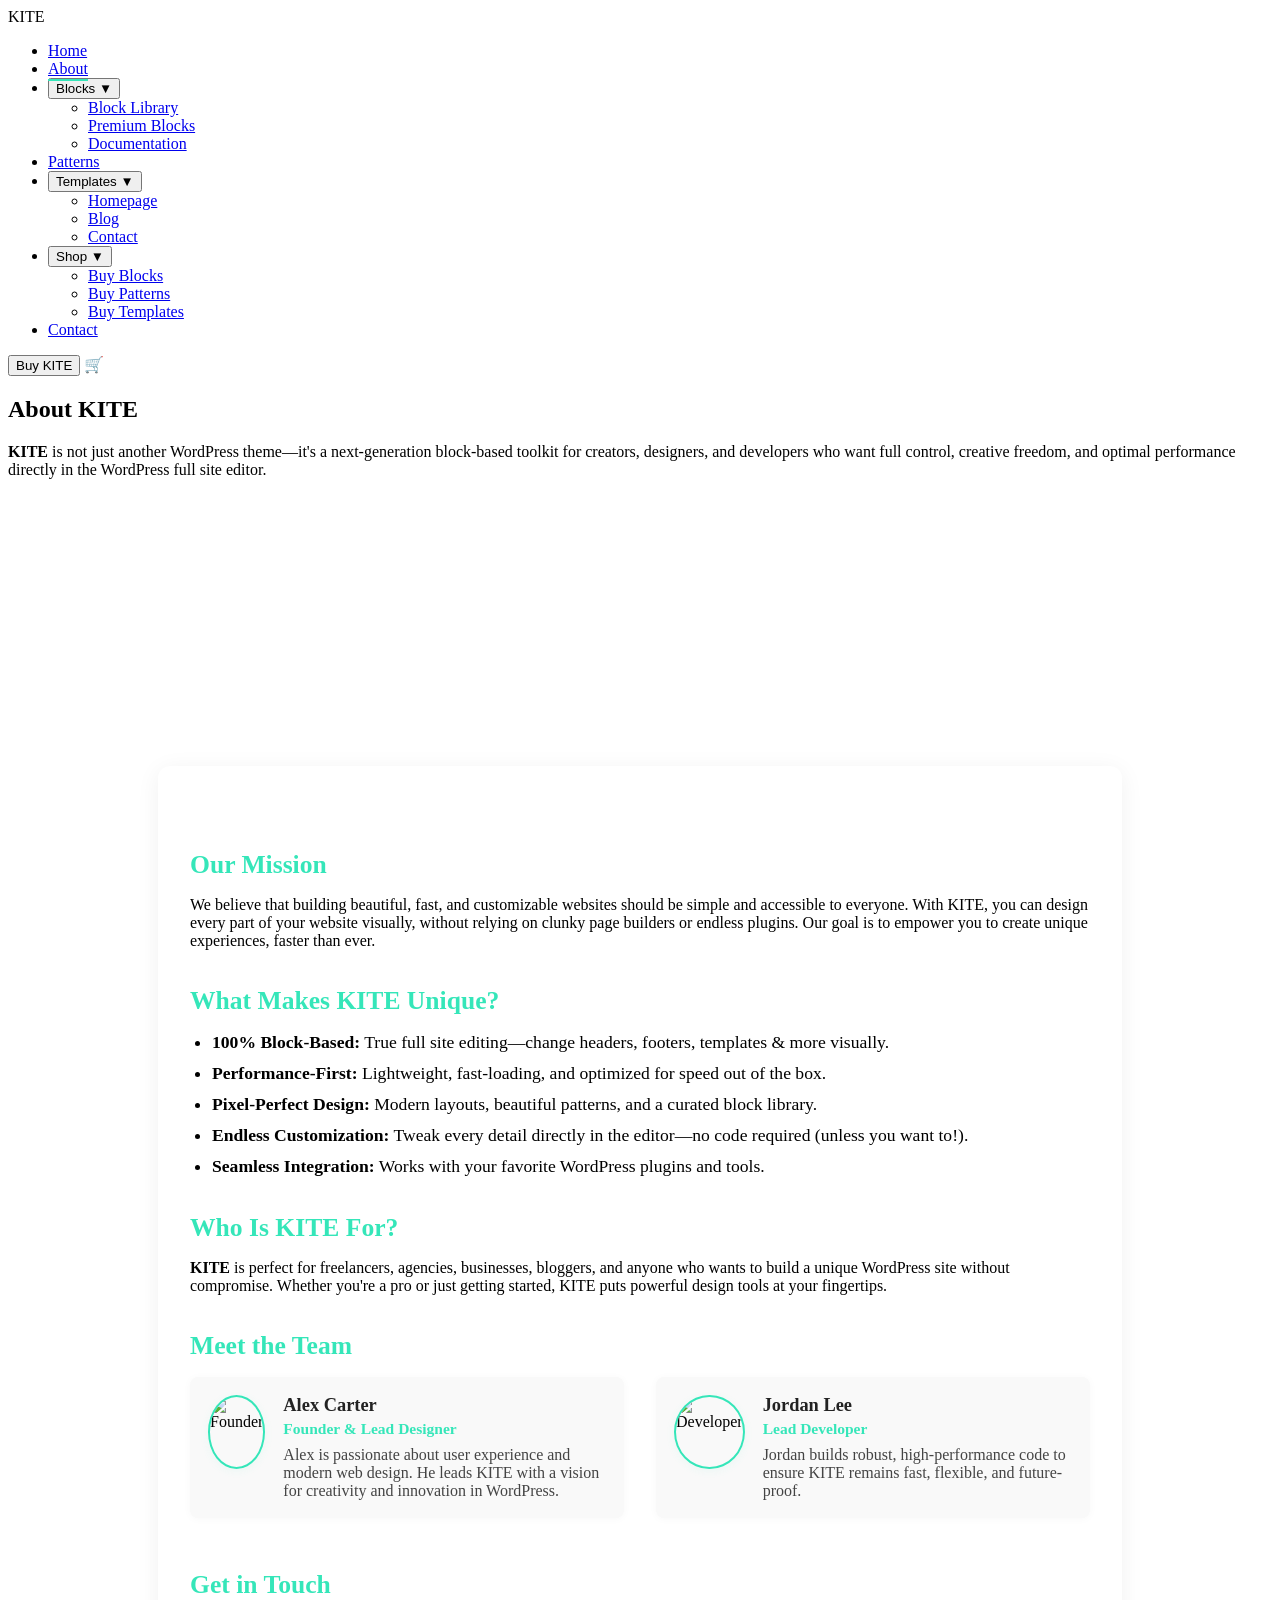
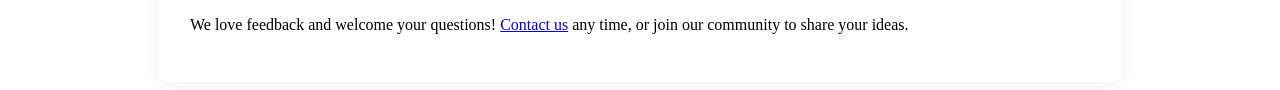
==== about.html @ aac56f68 "about.html" ====
<!DOCTYPE html>
<html lang="en">
<head>
  <meta charset="UTF-8">
  <title>About – KITE</title>
  <meta name="viewport" content="width=device-width, initial-scale=1.0">
  <link href="about-styles.css" rel="stylesheet">
  <link href="https://fonts.googleapis.com/css?family=Montserrat:400,700&display=swap" rel="stylesheet">
  <style>
    body {
      opacity: 0;
      transition: opacity 0.7s;
    }
    body.loaded { opacity: 1;}
    body.fade-out { opacity: 0;}
    .cta-btn, .buy-btn {
      transition: background 0.2s, color 0.2s, transform 0.2s, box-shadow 0.2s;
    }
    .cta-btn:hover, .buy-btn:hover {
      transform: translateY(-2px) scale(1.04);
      box-shadow: 0 6px 24px rgba(53,230,185,0.13);
    }
    .nav-links li a {
      position: relative;
    }
    .nav-links li a::after {
      content: '';
      display: block;
      height: 2px;
      width: 0;
      background: #35e6b9;
      transition: width 0.3s;
      position: absolute;
      left: 0;
      bottom: -4px;
    }
    .nav-links li a:hover::after, .nav-links li a.active::after {
      width: 100%;
    }
    /* About page custom styles (from your style block) */
    .about-hero {
      background: url('about-bg.jpg') center center/cover no-repeat;
      min-height: 50vh;
      align-items: flex-end;
    }
    .about-main {
      max-width: 900px;
      margin: -80px auto 0 auto;
      background: #fff;
      border-radius: 12px;
      box-shadow: 0 4px 24px rgba(0,0,0,0.06);
      padding: 48px 32px 32px 32px;
      position: relative;
      z-index: 2;
    }
    .about-content h2 {
      margin-top: 36px;
      color: #35e6b9;
      font-size: 1.6rem;
      font-weight: 700;
      margin-bottom: 14px;
    }
    .about-content ul {
      padding-left: 22px;
      margin-bottom: 24px;
    }
    .about-content ul li {
      margin-bottom: 10px;
      font-size: 1.1rem;
    }
    .team {
      display: flex;
      gap: 32px;
      flex-wrap: wrap;
      margin-bottom: 30px;
      margin-top: 16px;
    }
    .team-member {
      display: flex;
      align-items: flex-start;
      gap: 18px;
      background: #f9f9f9;
      border-radius: 8px;
      padding: 18px;
      box-shadow: 0 1px 8px rgba(0,0,0,0.03);
      flex-basis: 300px;
      flex-grow: 1;
      margin-bottom: 16px;
    }
    .team-photo {
      width: 70px;
      height: 70px;
      object-fit: cover;
      border-radius: 50%;
      border: 2px solid #35e6b9;
      box-shadow: 0 2px 10px rgba(53,230,185,0.07);
    }
    .team-member h3 {
      margin: 0 0 4px 0;
      font-size: 1.15rem;
      color: #222;
    }
    .team-member span {
      font-size: 0.97rem;
      color: #35e6b9;
      font-weight: 600;
      display: block;
      margin-bottom: 8px;
    }
    .team-member p {
      margin: 0;
      color: #444;
      font-size: 1rem;
      margin-top: 2px;
    }
    @media (max-width: 700px) {
      .about-main {
        max-width: 99vw;
        padding: 18px 4vw 12vw 4vw;
      }
      .team {
        flex-direction: column;
        gap: 14px;
      }
    }
    @media (max-width: 600px) {
      .about-main {
        margin-top: -40px;
        border-radius: 6px;
        padding: 18px 2vw 10vw 2vw;
      }
      .team-member {
        flex-direction: column;
        align-items: flex-start;
        gap: 8px;
      }
      .team-photo {
        width: 54px;
        height: 54px;
      }
    }
  </style>
</head>
<body>
  <!-- Navbar -->
  <nav class="navbar">
    <div class="logo">KITE</div>
    <ul class="nav-links">
      <li><a href="Lobby.html">Home</a></li>
      <li><a href="#" class="active">About</a></li>
      <li class="dropdown">
        <button class="dropdown-toggle">Blocks <span>&#x25BC;</span></button>
        <ul class="dropdown-menu">
          <li><a href="#">Block Library</a></li>
          <li><a href="#">Premium Blocks</a></li>
          <li><a href="#">Documentation</a></li>
        </ul>
      </li>
      <li><a href="#">Patterns</a></li>
      <li class="dropdown">
        <button class="dropdown-toggle">Templates <span>&#x25BC;</span></button>
        <ul class="dropdown-menu">
          <li><a href="#">Homepage</a></li>
          <li><a href="#">Blog</a></li>
          <li><a href="#">Contact</a></li>
        </ul>
      </li>
      <li class="dropdown">
        <button class="dropdown-toggle">Shop <span>&#x25BC;</span></button>
        <ul class="dropdown-menu">
          <li><a href="#">Buy Blocks</a></li>
          <li><a href="#">Buy Patterns</a></li>
          <li><a href="#">Buy Templates</a></li>
        </ul>
      </li>
      <li><a href="contact.html">Contact</a></li>
    </ul>
    <div class="nav-actions">
      <button class="buy-btn">Buy KITE</button>
      <span class="cart-icon">&#128722;</span>
    </div>
  </nav>

  <!-- About Hero Section -->
  <section class="hero about-hero">
    <div class="hero-bg"></div>
    <div class="hero-content">
      <h1>About KITE</h1>
      <p>
        <b>KITE</b> is not just another WordPress theme—it's a next-generation block-based toolkit for creators, designers, and developers who want full control, creative freedom, and optimal performance directly in the WordPress full site editor.
      </p>
    </div>
  </section>

  <!-- About Main Content -->
  <section class="about-main">
    <div class="about-content">
      <h2>Our Mission</h2>
      <p>
        We believe that building beautiful, fast, and customizable websites should be simple and accessible to everyone. With KITE, you can design every part of your website visually, without relying on clunky page builders or endless plugins. Our goal is to empower you to create unique experiences, faster than ever.
      </p>

      <h2>What Makes KITE Unique?</h2>
      <ul>
        <li><b>100% Block-Based:</b> True full site editing—change headers, footers, templates & more visually.</li>
        <li><b>Performance-First:</b> Lightweight, fast-loading, and optimized for speed out of the box.</li>
        <li><b>Pixel-Perfect Design:</b> Modern layouts, beautiful patterns, and a curated block library.</li>
        <li><b>Endless Customization:</b> Tweak every detail directly in the editor—no code required (unless you want to!).</li>
        <li><b>Seamless Integration:</b> Works with your favorite WordPress plugins and tools.</li>
      </ul>

      <h2>Who Is KITE For?</h2>
      <p>
        <b>KITE</b> is perfect for freelancers, agencies, businesses, bloggers, and anyone who wants to build a unique WordPress site without compromise. Whether you're a pro or just getting started, KITE puts powerful design tools at your fingertips.
      </p>

      <h2>Meet the Team</h2>
      <div class="team">
        <div class="team-member">
          <img src="founder.jpg" alt="Founder" class="team-photo">
          <div>
            <h3>Alex Carter</h3>
            <span>Founder & Lead Designer</span>
            <p>Alex is passionate about user experience and modern web design. He leads KITE with a vision for creativity and innovation in WordPress.</p>
          </div>
        </div>
        <div class="team-member">
          <img src="dev.jpg" alt="Developer" class="team-photo">
          <div>
            <h3>Jordan Lee</h3>
            <span>Lead Developer</span>
            <p>Jordan builds robust, high-performance code to ensure KITE remains fast, flexible, and future-proof.</p>
          </div>
        </div>
      </div>

      <h2>Get in Touch</h2>
      <p>
        We love feedback and welcome your questions! <a href="/web dev/Contact/contact.html">Contact us</a> any time, or join our community to share your ideas.
      </p>
    </div>
  </section>

  <script>
    // Fade-in and fade-out transitions for page navigation
    window.addEventListener('DOMContentLoaded', function() {
      document.body.classList.add('loaded');
    });

    document.querySelectorAll('a').forEach(link => {
      if (
        link.hostname === window.location.hostname &&
        !link.hasAttribute('target') &&
        !link.href.startsWith('mailto:') &&
        !link.href.startsWith('tel:')
      ) {
        link.addEventListener('click', function(e) {
          const href = link.getAttribute('href');
          if (
            href &&
            !href.startsWith('#') &&
            !link.classList.contains('no-fade')
          ) {
            e.preventDefault();
            document.body.classList.remove('loaded');
            document.body.classList.add('fade-out');
            setTimeout(function() {
              window.location.href = href;
            }, 600);
          }
        });
      }
    });

    // Dropdown functionality
    document.querySelectorAll('.dropdown-toggle').forEach(function(btn) {
      btn.addEventListener('click', function(e) {
        e.preventDefault();
        document.querySelectorAll('.dropdown').forEach(function(drop) {
          if (drop.contains(btn)) {
            drop.classList.toggle('open');
          } else {
            drop.classList.remove('open');
          }
        });
      });
    });
    window.addEventListener('click', function(e) {
      if (!e.target.closest('.dropdown')) {
        document.querySelectorAll('.dropdown').forEach(function(drop) {
          drop.classList.remove('open');
        });
      }
    });
  </script>
</body>
</html>
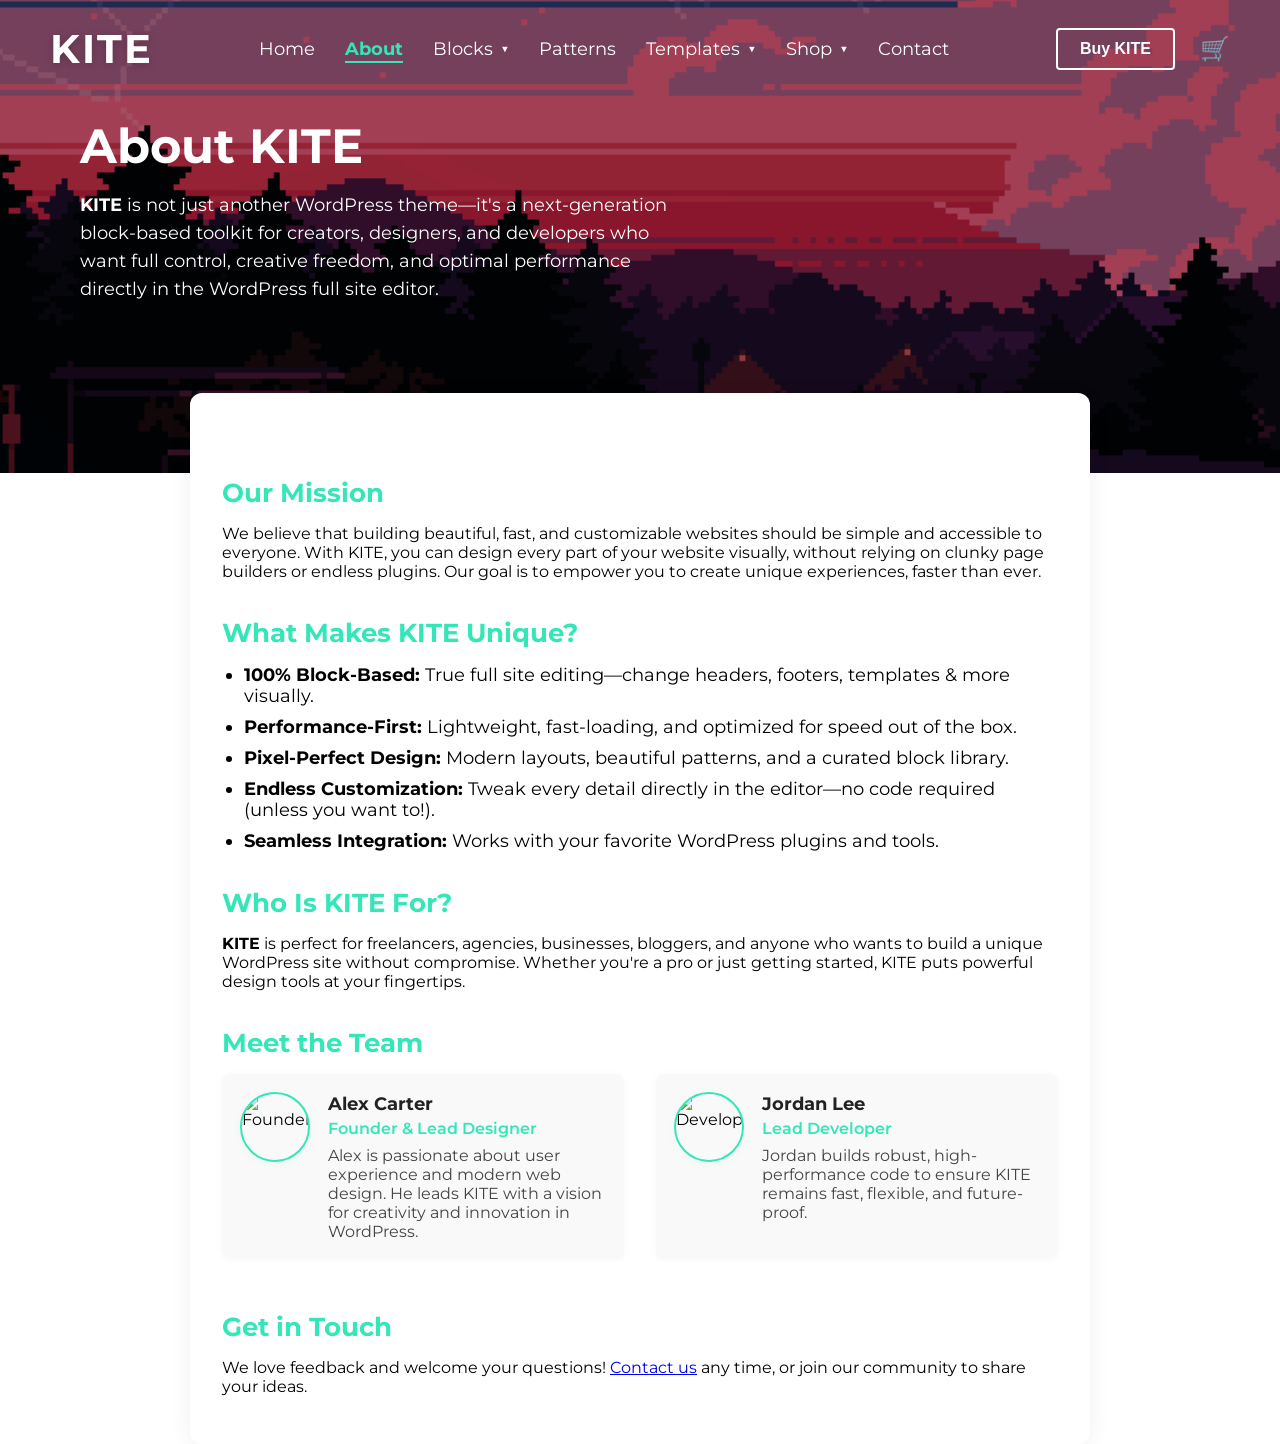
==== commit 36a1e8d8: "Update about.html" ====
--- a/about.html
+++ b/about.html
@@ -146,7 +146,7 @@
   <nav class="navbar">
     <div class="logo">KITE</div>
     <ul class="nav-links">
-      <li><a href="Lobby.html">Home</a></li>
+      <li><a href="index.html">Home</a></li>
       <li><a href="#" class="active">About</a></li>
       <li class="dropdown">
         <button class="dropdown-toggle">Blocks <span>&#x25BC;</span></button>
--- a/about-styles.css
+++ b/about-styles.css
@@ -0,0 +1,403 @@
+html {
+  box-sizing: border-box;
+}
+*, *:before, *:after {
+  box-sizing: inherit;
+}
+
+body {
+  margin: 0;
+  font-family: 'Montserrat', Arial, sans-serif;
+  overflow-x: hidden;
+  background: #fff;
+}
+
+/* Navbar Styles */
+.navbar {
+  width: 100%;
+  display: flex;
+  justify-content: space-between;
+  align-items: center;
+  padding: 24px 50px;
+  background: transparent;
+  position: absolute;
+  top: 0;
+  left: 0;
+  z-index: 10;
+}
+
+.logo {
+  font-size: 2.5rem;
+  font-weight: 700;
+  letter-spacing: 2px;
+  color: #fff;
+  text-shadow: 0 2px 8px rgba(0,0,0,0.2);
+}
+
+.nav-links {
+  list-style: none;
+  display: flex;
+  gap: 30px;
+  margin: 0;
+  padding: 0;
+}
+.nav-links li {
+  color: #fff;
+  font-size: 1.1rem;
+  cursor: pointer;
+  position: relative;
+  transition: color 0.2s;
+  list-style: none;
+}
+
+.nav-links li a {
+  text-decoration: none;
+  color: inherit;
+  transition: color 0.2s;
+}
+
+.nav-links li:hover,
+.nav-links li:focus-within {
+  color: #35e6b9;
+}
+
+.nav-links li a.active {
+  color: #35e6b9;
+  font-weight: 700;
+}
+
+.nav-links li span {
+  font-size: 0.8rem;
+  margin-left: 4px;
+}
+
+/* Dropdown Styles */
+.dropdown {
+  position: relative;
+}
+
+.dropdown,
+.dropdown li,
+.dropdown-menu,
+.dropdown-menu li {
+  list-style: none !important;
+}
+
+.dropdown-toggle {
+  background: transparent;
+  border: none;
+  color: #fff;
+  font-size: 1.1rem;
+  font-family: inherit;
+  cursor: pointer;
+  padding: 0;
+  display: flex;
+  align-items: center;
+  gap: 4px;
+  font-weight: inherit;
+}
+
+.dropdown-toggle:focus {
+  outline: none;
+  color: #35e6b9;
+}
+
+.dropdown-menu {
+  display: none;
+  position: absolute;
+  left: 0;
+  top: 130%;
+  min-width: 180px;
+  background: #fff;
+  color: #222;
+  box-shadow: 0 4px 16px rgba(0,0,0,0.12);
+  border-radius: 8px;
+  padding: 12px 0;
+  z-index: 20;
+  animation: dropdownFadeIn 0.2s;
+  list-style: none;
+  padding-left: 0;
+  margin: 0;
+}
+
+@keyframes dropdownFadeIn {
+  from { opacity: 0; transform: translateY(10px);}
+  to   { opacity: 1; transform: translateY(0);}
+}
+
+.dropdown.open > .dropdown-menu {
+  display: block;
+}
+
+.dropdown-menu li {
+  padding: 10px 24px;
+  color: #222;
+  white-space: nowrap;
+  background: none;
+  font-size: 1rem;
+  cursor: pointer;
+  font-weight: 600;
+  transition: background 0.2s, color 0.2s;
+  list-style: none;
+}
+.dropdown-menu li a {
+  color: #222;
+  text-decoration: none;
+  display: block;
+  width: 100%;
+  height: 100%;
+}
+.dropdown-menu li:hover, .dropdown-menu li:focus {
+  background: #efefef;
+  color: #222;
+  outline: none;
+}
+
+/* Nav Actions */
+.nav-actions {
+  display: flex;
+  align-items: center;
+  gap: 15px;
+}
+
+.buy-btn {
+  background: transparent;
+  border: 2px solid #fff;
+  color: #fff;
+  font-weight: bold;
+  padding: 10px 22px;
+  border-radius: 4px;
+  cursor: pointer;
+  font-size: 1rem;
+  transition: background 0.2s, color 0.2s, border 0.2s;
+}
+.buy-btn:hover,
+.buy-btn:focus {
+  background: #fff;
+  color: #222;
+  border-color: #35e6b9;
+}
+
+.cart-icon {
+  font-size: 1.5rem;
+  color: #fff;
+  margin-left: 10px;
+  cursor: pointer;
+}
+
+/* Hero Section */
+.hero {
+  width: 100vw;
+  min-height: 50vh;
+  /* Remove background from .hero, move to .hero-bg */
+  display: flex;
+  align-items: flex-end;
+  position: relative;
+  overflow: hidden;
+}
+
+.hero-bg {
+  position: absolute;
+  width: 100%;
+  height: 100%;
+  left: 0; top: 0;
+  background: url('xtkEQm-ezgif.com-crop.gif') center center/cover no-repeat, rgba(0,0,0,0.35);
+  /* fallback bg color if image fails: background-color: #222; */
+  z-index: 1;
+}
+
+/* If you want a dark overlay, add a ::after pseudo-element for better blend: */
+.hero-bg::after {
+  content: '';
+  position: absolute;
+  left: 0; top: 0; width: 100%; height: 100%;
+  background: rgba(0,0,0,0.35);
+  z-index: 2;
+  pointer-events: none;
+}
+
+.hero-content {
+  position: relative;
+  z-index: 3;
+  color: #fff;
+  max-width: 600px;
+  margin-left: 80px;
+  padding-top: 80px;      /* Added to push text down */
+  padding-bottom: 170px;  /* Prevents card overlap */
+}
+
+.hero-content h1 {
+  font-size: 3rem;
+  font-weight: 700;
+  margin-bottom: 18px;
+  line-height: 1.1;
+}
+
+.hero-content p {
+  font-size: 1.1rem;
+  line-height: 1.6;
+  margin-bottom: 0;
+}
+
+/* Contact Main Section */
+.contact-main {
+  max-width: 900px;
+  margin: -70px auto 0 auto; /* Overlap, but not covering hero text */
+  background: #fff;
+  border-radius: 12px;
+  box-shadow: 0 4px 24px rgba(0,0,0,0.06);
+  padding: 48px 32px 32px 32px;
+  position: relative;
+  z-index: 2;
+  display: flex;
+  flex-direction: column;
+}
+
+.contact-content h2 {
+  margin-top: 0;
+  color: #35e6b9;
+  font-size: 1.6rem;
+  font-weight: 700;
+  margin-bottom: 20px;
+}
+.contact-details {
+  margin-top: 48px;
+}
+.contact-details ul {
+  padding-left: 22px;
+  margin-bottom: 0;
+}
+.contact-details ul li {
+  margin-bottom: 10px;
+  font-size: 1.1rem;
+}
+.contact-details a {
+  color: #35e6b9;
+  text-decoration: underline;
+  transition: color 0.2s;
+}
+.contact-details a:hover {
+  color: #222;
+}
+
+/* Contact Form Styles */
+.contact-form {
+  width: 100%;
+  display: flex;
+  flex-direction: column;
+  gap: 18px;
+}
+.form-row {
+  display: flex;
+  gap: 18px;
+  flex-wrap: wrap;
+}
+.input-group {
+  display: flex;
+  flex-direction: column;
+  flex: 1;
+  min-width: 160px;
+}
+.input-group label {
+  font-weight: 600;
+  margin-bottom: 6px;
+  color: #222;
+}
+.input-group input,
+.input-group textarea {
+  padding: 12px 14px;
+  border-radius: 6px;
+  border: 1.5px solid #e0e0e0;
+  font-size: 1rem;
+  font-family: inherit;
+  background: #fafafa;
+  outline: none;
+  transition: border 0.2s;
+  resize: none;
+}
+.input-group input:focus,
+.input-group textarea:focus {
+  border: 1.5px solid #35e6b9;
+  background: #fff;
+}
+.contact-form .cta-btn {
+  align-self: flex-start;
+  margin-top: 8px;
+  background: #35e6b9;
+  color: #222;
+  padding: 12px 34px;
+  border-radius: 4px;
+  font-weight: bold;
+  font-size: 1.07rem;
+  border: none;
+  outline: none;
+  transition: background 0.2s;
+  cursor: pointer;
+}
+.contact-form .cta-btn:hover,
+.contact-form .cta-btn:focus {
+  background: #27c2a0;
+  color: #fff;
+}
+
+/* ===== RESPONSIVE ===== */
+@media (max-width: 1100px) {
+  .hero-content {
+    margin-left: 30px;
+    max-width: 90vw;
+    padding-top: 60px;
+    padding-bottom: 100px;
+  }
+  .contact-main {
+    max-width: 99vw;
+    padding: 24px 5vw 24px 5vw;
+    margin-top: -40px;
+  }
+}
+@media (max-width: 900px) {
+  .navbar {
+    padding: 20px 20px;
+  }
+}
+@media (max-width: 700px) {
+  .contact-main {
+    margin-top: -20px;
+    border-radius: 8px;
+    padding: 18px 4vw 18px 4vw;
+  }
+  .hero-content {
+    margin-left: 10px;
+    padding-top: 40px;
+    padding-bottom: 60px;
+  }
+  .form-row {
+    flex-direction: column;
+    gap: 0;
+  }
+}
+@media (max-width: 600px) {
+  .navbar {
+    flex-direction: column;
+    align-items: flex-start;
+    padding: 12px 10px;
+  }
+  .nav-links {
+    flex-direction: column;
+    gap: 10px;
+    margin-top: 10px;
+  }
+  .hero-content {
+    margin-left: 10px;
+    max-width: 98vw;
+    padding-top: 20px;
+    padding-bottom: 36px;
+  }
+  .hero-content h1 {
+    font-size: 1.5rem;
+  }
+  .contact-main {
+    margin-top: -7px;
+    border-radius: 6px;
+    padding: 12px 2vw 10vw 2vw;
+  }
+}
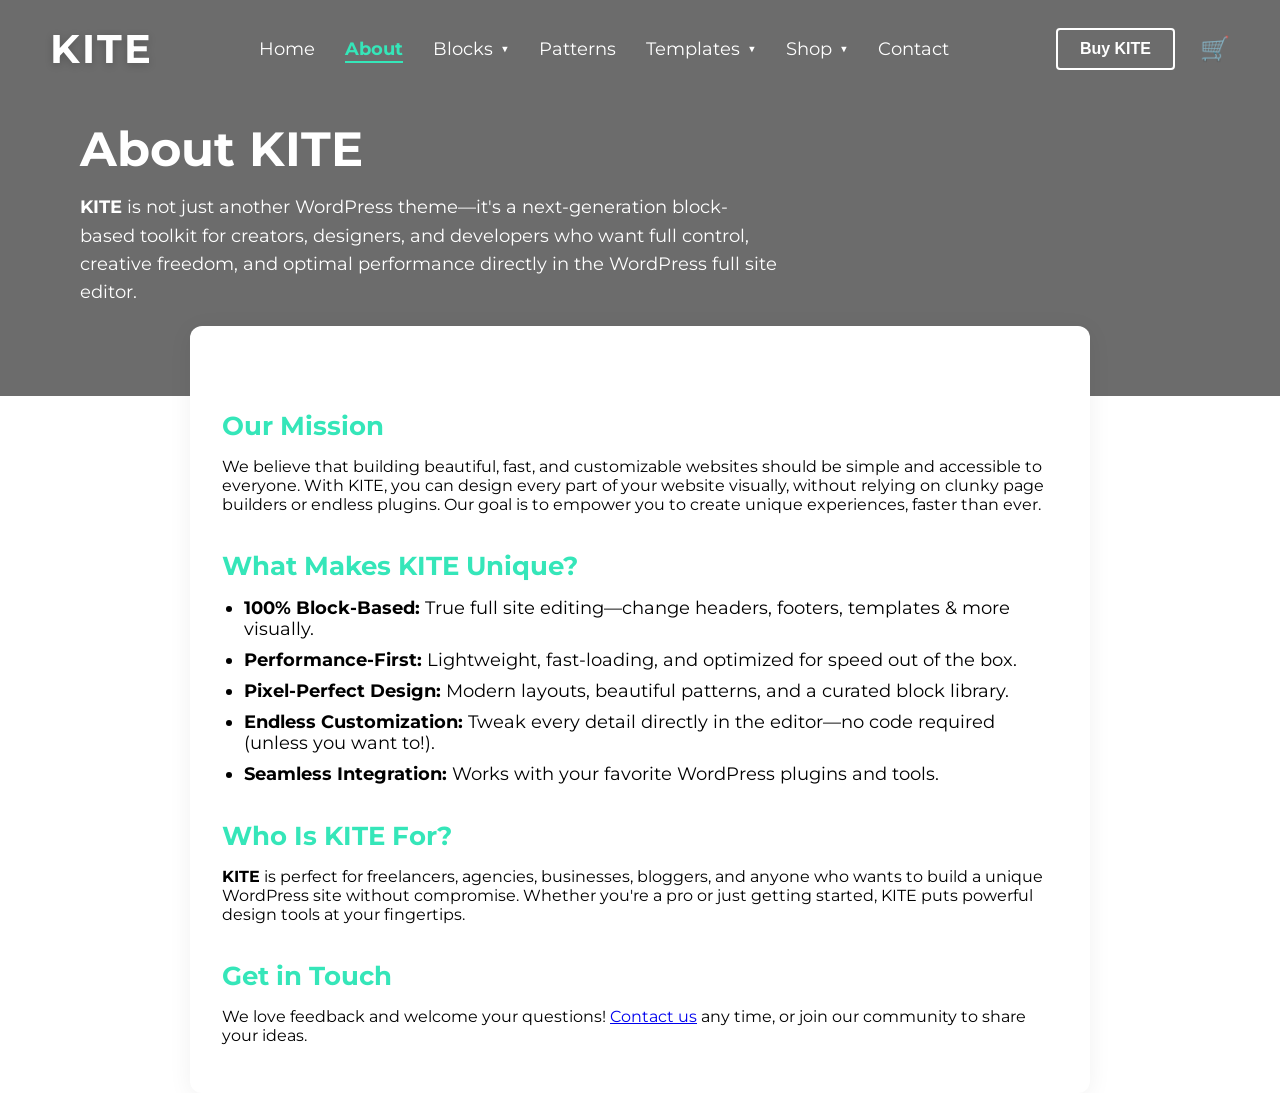
==== commit b3f080a0: "Update about.html" ====
--- a/about.html
+++ b/about.html
@@ -39,19 +39,44 @@
     }
     /* About page custom styles (from your style block) */
     .about-hero {
-      background: url('about-bg.jpg') center center/cover no-repeat;
-      min-height: 50vh;
+      background: url('bus.gif') center center/cover no-repeat;
+      min-height: 44vh;
       align-items: flex-end;
+      position: relative;
+      display: flex;
+    }
+    .about-hero .hero-bg {
+      background: rgba(0,0,0,0.35);
+      position: absolute;
+      width: 100%;
+      height: 100%;
+      left: 0; top: 0;
+      z-index: 1;
+    }
+    .about-hero .hero-content {
+      position: relative;
+      z-index: 2;
+      margin-left: 80px;
+      max-width: 700px;
+      color: #fff;
+      padding-top: 56px;
+      padding-bottom: 90px; /* This ensures hero text sits above the card! */
+    }
+    .about-hero .hero-content h1 {
+      font-size: 3rem;
+      font-weight: 700;
+      margin-bottom: 18px;
+      line-height: 1.1;
     }
     .about-main {
       max-width: 900px;
-      margin: -80px auto 0 auto;
       background: #fff;
       border-radius: 12px;
       box-shadow: 0 4px 24px rgba(0,0,0,0.06);
       padding: 48px 32px 32px 32px;
       position: relative;
       z-index: 2;
+      margin: -70px auto 0 auto; /* Overlap, but not covering hero text */
     }
     .about-content h2 {
       margin-top: 36px;
@@ -68,75 +93,32 @@
       margin-bottom: 10px;
       font-size: 1.1rem;
     }
-    .team {
-      display: flex;
-      gap: 32px;
-      flex-wrap: wrap;
-      margin-bottom: 30px;
-      margin-top: 16px;
-    }
-    .team-member {
-      display: flex;
-      align-items: flex-start;
-      gap: 18px;
-      background: #f9f9f9;
-      border-radius: 8px;
-      padding: 18px;
-      box-shadow: 0 1px 8px rgba(0,0,0,0.03);
-      flex-basis: 300px;
-      flex-grow: 1;
-      margin-bottom: 16px;
-    }
-    .team-photo {
-      width: 70px;
-      height: 70px;
-      object-fit: cover;
-      border-radius: 50%;
-      border: 2px solid #35e6b9;
-      box-shadow: 0 2px 10px rgba(53,230,185,0.07);
-    }
-    .team-member h3 {
-      margin: 0 0 4px 0;
-      font-size: 1.15rem;
-      color: #222;
-    }
-    .team-member span {
-      font-size: 0.97rem;
-      color: #35e6b9;
-      font-weight: 600;
-      display: block;
-      margin-bottom: 8px;
-    }
-    .team-member p {
-      margin: 0;
-      color: #444;
-      font-size: 1rem;
-      margin-top: 2px;
-    }
     @media (max-width: 700px) {
       .about-main {
         max-width: 99vw;
         padding: 18px 4vw 12vw 4vw;
-      }
-      .team {
-        flex-direction: column;
-        gap: 14px;
+        margin-top: -30px;
+      }
+      .about-hero .hero-content {
+        margin-left: 10px;
+        padding-top: 24px;
+        padding-bottom: 50px;
       }
     }
     @media (max-width: 600px) {
       .about-main {
-        margin-top: -40px;
+        margin-top: -14px;
         border-radius: 6px;
-        padding: 18px 2vw 10vw 2vw;
-      }
-      .team-member {
-        flex-direction: column;
-        align-items: flex-start;
-        gap: 8px;
-      }
-      .team-photo {
-        width: 54px;
-        height: 54px;
+        padding: 12px 2vw 10vw 2vw;
+      }
+      .about-hero .hero-content {
+        margin-left: 10px;
+        max-width: 98vw;
+        padding-top: 16px;
+        padding-bottom: 30px;
+      }
+      .about-hero .hero-content h1 {
+        font-size: 1.5rem;
       }
     }
   </style>
@@ -146,7 +128,7 @@
   <nav class="navbar">
     <div class="logo">KITE</div>
     <ul class="nav-links">
-      <li><a href="index.html">Home</a></li>
+      <li><a href="/web_dev/Index/Lobby.html">Home</a></li>
       <li><a href="#" class="active">About</a></li>
       <li class="dropdown">
         <button class="dropdown-toggle">Blocks <span>&#x25BC;</span></button>
@@ -173,7 +155,7 @@
           <li><a href="#">Buy Templates</a></li>
         </ul>
       </li>
-      <li><a href="contact.html">Contact</a></li>
+      <li><a href="/web_dev/Contact/contact.html">Contact</a></li>
     </ul>
     <div class="nav-actions">
       <button class="buy-btn">Buy KITE</button>
@@ -213,26 +195,6 @@
       <p>
         <b>KITE</b> is perfect for freelancers, agencies, businesses, bloggers, and anyone who wants to build a unique WordPress site without compromise. Whether you're a pro or just getting started, KITE puts powerful design tools at your fingertips.
       </p>
-
-      <h2>Meet the Team</h2>
-      <div class="team">
-        <div class="team-member">
-          <img src="founder.jpg" alt="Founder" class="team-photo">
-          <div>
-            <h3>Alex Carter</h3>
-            <span>Founder & Lead Designer</span>
-            <p>Alex is passionate about user experience and modern web design. He leads KITE with a vision for creativity and innovation in WordPress.</p>
-          </div>
-        </div>
-        <div class="team-member">
-          <img src="dev.jpg" alt="Developer" class="team-photo">
-          <div>
-            <h3>Jordan Lee</h3>
-            <span>Lead Developer</span>
-            <p>Jordan builds robust, high-performance code to ensure KITE remains fast, flexible, and future-proof.</p>
-          </div>
-        </div>
-      </div>
 
       <h2>Get in Touch</h2>
       <p>
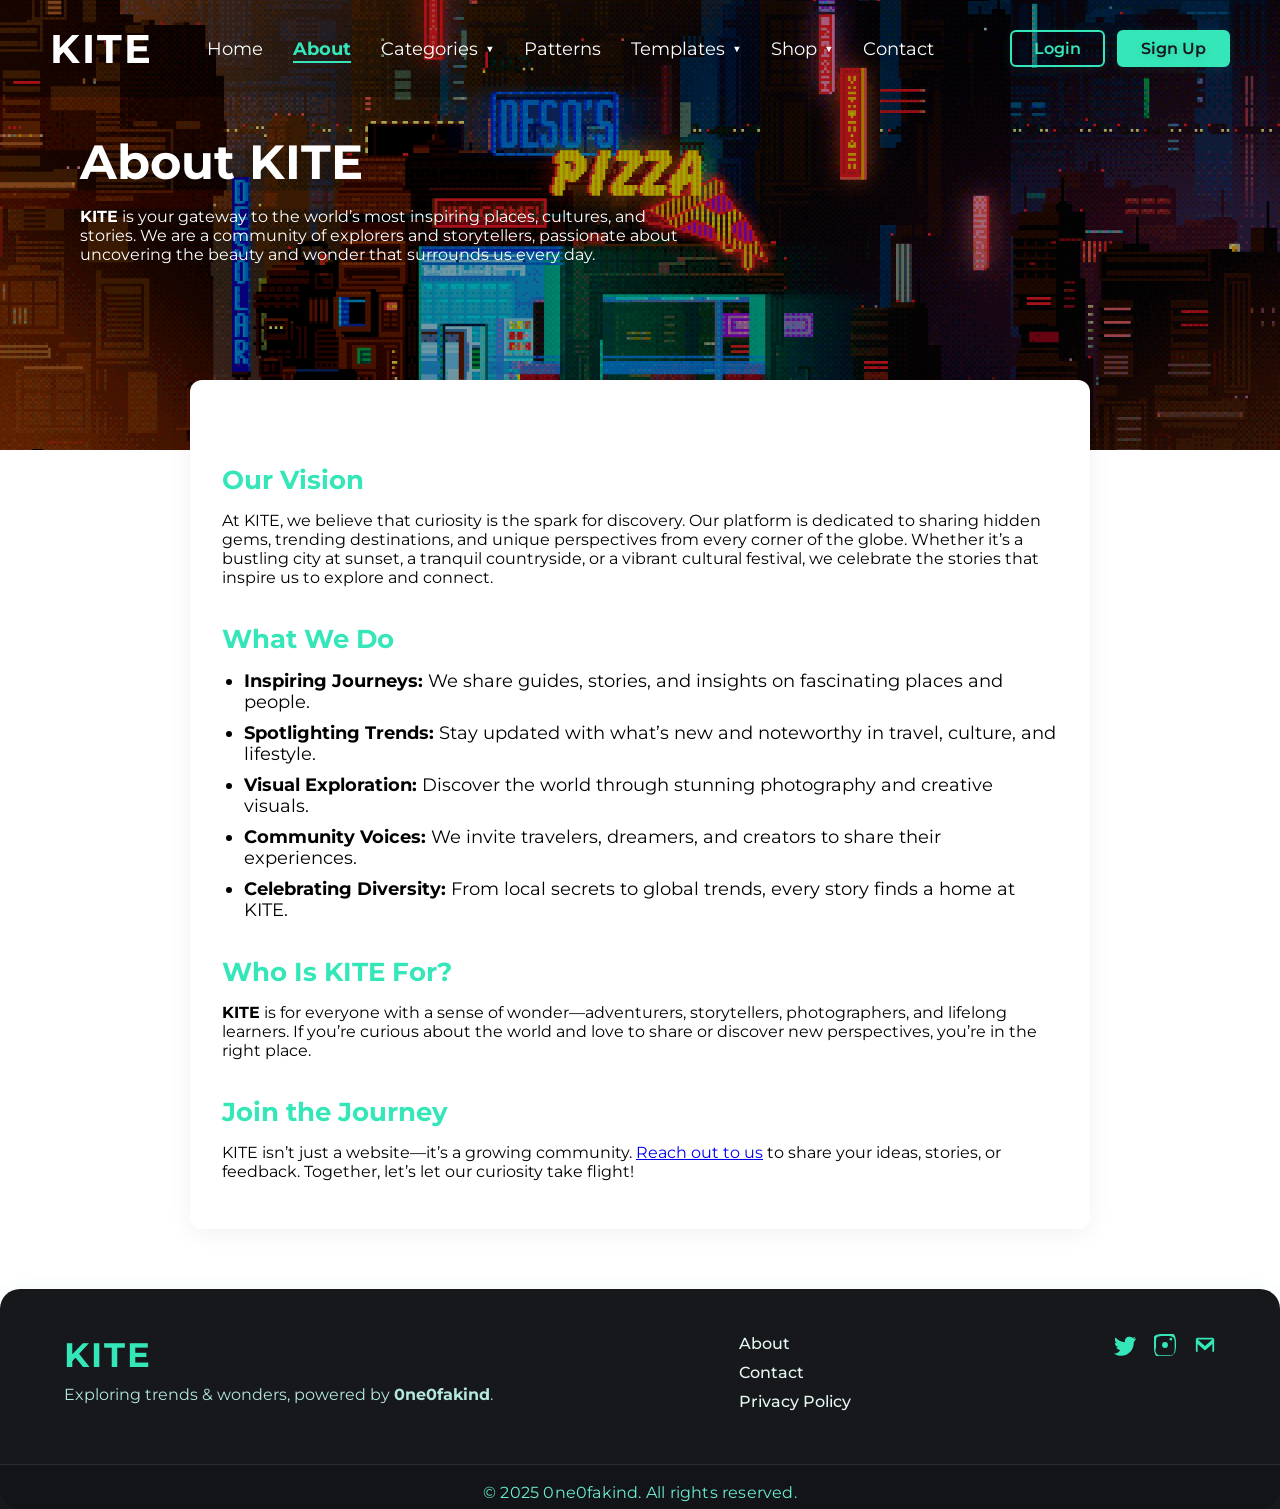
==== commit 02e8ea98: "Add files via upload" ====
--- a/about.html
+++ b/about.html
@@ -1,259 +1,125 @@
-<!DOCTYPE html>
-<html lang="en">
-<head>
-  <meta charset="UTF-8">
-  <title>About – KITE</title>
-  <meta name="viewport" content="width=device-width, initial-scale=1.0">
-  <link href="about-styles.css" rel="stylesheet">
-  <link href="https://fonts.googleapis.com/css?family=Montserrat:400,700&display=swap" rel="stylesheet">
-  <style>
-    body {
-      opacity: 0;
-      transition: opacity 0.7s;
-    }
-    body.loaded { opacity: 1;}
-    body.fade-out { opacity: 0;}
-    .cta-btn, .buy-btn {
-      transition: background 0.2s, color 0.2s, transform 0.2s, box-shadow 0.2s;
-    }
-    .cta-btn:hover, .buy-btn:hover {
-      transform: translateY(-2px) scale(1.04);
-      box-shadow: 0 6px 24px rgba(53,230,185,0.13);
-    }
-    .nav-links li a {
-      position: relative;
-    }
-    .nav-links li a::after {
-      content: '';
-      display: block;
-      height: 2px;
-      width: 0;
-      background: #35e6b9;
-      transition: width 0.3s;
-      position: absolute;
-      left: 0;
-      bottom: -4px;
-    }
-    .nav-links li a:hover::after, .nav-links li a.active::after {
-      width: 100%;
-    }
-    /* About page custom styles (from your style block) */
-    .about-hero {
-      background: url('bus.gif') center center/cover no-repeat;
-      min-height: 44vh;
-      align-items: flex-end;
-      position: relative;
-      display: flex;
-    }
-    .about-hero .hero-bg {
-      background: rgba(0,0,0,0.35);
-      position: absolute;
-      width: 100%;
-      height: 100%;
-      left: 0; top: 0;
-      z-index: 1;
-    }
-    .about-hero .hero-content {
-      position: relative;
-      z-index: 2;
-      margin-left: 80px;
-      max-width: 700px;
-      color: #fff;
-      padding-top: 56px;
-      padding-bottom: 90px; /* This ensures hero text sits above the card! */
-    }
-    .about-hero .hero-content h1 {
-      font-size: 3rem;
-      font-weight: 700;
-      margin-bottom: 18px;
-      line-height: 1.1;
-    }
-    .about-main {
-      max-width: 900px;
-      background: #fff;
-      border-radius: 12px;
-      box-shadow: 0 4px 24px rgba(0,0,0,0.06);
-      padding: 48px 32px 32px 32px;
-      position: relative;
-      z-index: 2;
-      margin: -70px auto 0 auto; /* Overlap, but not covering hero text */
-    }
-    .about-content h2 {
-      margin-top: 36px;
-      color: #35e6b9;
-      font-size: 1.6rem;
-      font-weight: 700;
-      margin-bottom: 14px;
-    }
-    .about-content ul {
-      padding-left: 22px;
-      margin-bottom: 24px;
-    }
-    .about-content ul li {
-      margin-bottom: 10px;
-      font-size: 1.1rem;
-    }
-    @media (max-width: 700px) {
-      .about-main {
-        max-width: 99vw;
-        padding: 18px 4vw 12vw 4vw;
-        margin-top: -30px;
-      }
-      .about-hero .hero-content {
-        margin-left: 10px;
-        padding-top: 24px;
-        padding-bottom: 50px;
-      }
-    }
-    @media (max-width: 600px) {
-      .about-main {
-        margin-top: -14px;
-        border-radius: 6px;
-        padding: 12px 2vw 10vw 2vw;
-      }
-      .about-hero .hero-content {
-        margin-left: 10px;
-        max-width: 98vw;
-        padding-top: 16px;
-        padding-bottom: 30px;
-      }
-      .about-hero .hero-content h1 {
-        font-size: 1.5rem;
-      }
-    }
-  </style>
-</head>
-<body>
-  <!-- Navbar -->
-  <nav class="navbar">
-    <div class="logo">KITE</div>
-    <ul class="nav-links">
-      <li><a href="/web_dev/Index/Lobby.html">Home</a></li>
-      <li><a href="#" class="active">About</a></li>
-      <li class="dropdown">
-        <button class="dropdown-toggle">Blocks <span>&#x25BC;</span></button>
-        <ul class="dropdown-menu">
-          <li><a href="#">Block Library</a></li>
-          <li><a href="#">Premium Blocks</a></li>
-          <li><a href="#">Documentation</a></li>
-        </ul>
-      </li>
-      <li><a href="#">Patterns</a></li>
-      <li class="dropdown">
-        <button class="dropdown-toggle">Templates <span>&#x25BC;</span></button>
-        <ul class="dropdown-menu">
-          <li><a href="#">Homepage</a></li>
-          <li><a href="#">Blog</a></li>
-          <li><a href="#">Contact</a></li>
-        </ul>
-      </li>
-      <li class="dropdown">
-        <button class="dropdown-toggle">Shop <span>&#x25BC;</span></button>
-        <ul class="dropdown-menu">
-          <li><a href="#">Buy Blocks</a></li>
-          <li><a href="#">Buy Patterns</a></li>
-          <li><a href="#">Buy Templates</a></li>
-        </ul>
-      </li>
-      <li><a href="/web_dev/Contact/contact.html">Contact</a></li>
-    </ul>
-    <div class="nav-actions">
-      <button class="buy-btn">Buy KITE</button>
-      <span class="cart-icon">&#128722;</span>
-    </div>
-  </nav>
-
-  <!-- About Hero Section -->
-  <section class="hero about-hero">
-    <div class="hero-bg"></div>
-    <div class="hero-content">
-      <h1>About KITE</h1>
-      <p>
-        <b>KITE</b> is not just another WordPress theme—it's a next-generation block-based toolkit for creators, designers, and developers who want full control, creative freedom, and optimal performance directly in the WordPress full site editor.
-      </p>
-    </div>
-  </section>
-
-  <!-- About Main Content -->
-  <section class="about-main">
-    <div class="about-content">
-      <h2>Our Mission</h2>
-      <p>
-        We believe that building beautiful, fast, and customizable websites should be simple and accessible to everyone. With KITE, you can design every part of your website visually, without relying on clunky page builders or endless plugins. Our goal is to empower you to create unique experiences, faster than ever.
-      </p>
-
-      <h2>What Makes KITE Unique?</h2>
-      <ul>
-        <li><b>100% Block-Based:</b> True full site editing—change headers, footers, templates & more visually.</li>
-        <li><b>Performance-First:</b> Lightweight, fast-loading, and optimized for speed out of the box.</li>
-        <li><b>Pixel-Perfect Design:</b> Modern layouts, beautiful patterns, and a curated block library.</li>
-        <li><b>Endless Customization:</b> Tweak every detail directly in the editor—no code required (unless you want to!).</li>
-        <li><b>Seamless Integration:</b> Works with your favorite WordPress plugins and tools.</li>
-      </ul>
-
-      <h2>Who Is KITE For?</h2>
-      <p>
-        <b>KITE</b> is perfect for freelancers, agencies, businesses, bloggers, and anyone who wants to build a unique WordPress site without compromise. Whether you're a pro or just getting started, KITE puts powerful design tools at your fingertips.
-      </p>
-
-      <h2>Get in Touch</h2>
-      <p>
-        We love feedback and welcome your questions! <a href="/web dev/Contact/contact.html">Contact us</a> any time, or join our community to share your ideas.
-      </p>
-    </div>
-  </section>
-
-  <script>
-    // Fade-in and fade-out transitions for page navigation
-    window.addEventListener('DOMContentLoaded', function() {
-      document.body.classList.add('loaded');
-    });
-
-    document.querySelectorAll('a').forEach(link => {
-      if (
-        link.hostname === window.location.hostname &&
-        !link.hasAttribute('target') &&
-        !link.href.startsWith('mailto:') &&
-        !link.href.startsWith('tel:')
-      ) {
-        link.addEventListener('click', function(e) {
-          const href = link.getAttribute('href');
-          if (
-            href &&
-            !href.startsWith('#') &&
-            !link.classList.contains('no-fade')
-          ) {
-            e.preventDefault();
-            document.body.classList.remove('loaded');
-            document.body.classList.add('fade-out');
-            setTimeout(function() {
-              window.location.href = href;
-            }, 600);
-          }
-        });
-      }
-    });
-
-    // Dropdown functionality
-    document.querySelectorAll('.dropdown-toggle').forEach(function(btn) {
-      btn.addEventListener('click', function(e) {
-        e.preventDefault();
-        document.querySelectorAll('.dropdown').forEach(function(drop) {
-          if (drop.contains(btn)) {
-            drop.classList.toggle('open');
-          } else {
-            drop.classList.remove('open');
-          }
-        });
-      });
-    });
-    window.addEventListener('click', function(e) {
-      if (!e.target.closest('.dropdown')) {
-        document.querySelectorAll('.dropdown').forEach(function(drop) {
-          drop.classList.remove('open');
-        });
-      }
-    });
-  </script>
-</body>
-</html>
+<!DOCTYPE html>
+<html lang="en">
+<head>
+  <meta charset="UTF-8">
+  <title>About – KITE</title>
+  <meta name="viewport" content="width=device-width, initial-scale=1.0">
+  <link href="about-styles.css" rel="stylesheet">
+  <link href="https://fonts.googleapis.com/css?family=Montserrat:400,700&display=swap" rel="stylesheet">
+</head>
+<body>
+  <!-- Navbar -->
+  <nav class="navbar">
+    <div class="logo">KITE</div>
+    <ul class="nav-links">
+      <li><a href="index.html">Home</a></li>
+      <li><a href="#" class="active">About</a></li>
+      <li class="dropdown">
+        <button class="dropdown-toggle">Categories<span>&#x25BC;</span></button>
+        <ul class="dropdown-menu">
+          <li><a href="#">Beautiful Spots</a></li>
+          <li><a href="#">Tech Trends</a></li>
+          <li><a href="#">Games</a></li>
+          <li><a href="#">Travel Guides</a></li>
+        </ul>
+      </li>
+      <li><a href="#">Patterns</a></li>
+      <li class="dropdown">
+        <button class="dropdown-toggle">Templates <span>&#x25BC;</span></button>
+        <ul class="dropdown-menu">
+          <li><a href="#">Homepage</a></li>
+          <li><a href="#">Blog</a></li>
+          <li><a href="#">Contact</a></li>
+        </ul>
+      </li>
+      <li class="dropdown">
+        <button class="dropdown-toggle">Shop <span>&#x25BC;</span></button>
+        <ul class="dropdown-menu">
+          <li><a href="#">Buy Blocks</a></li>
+          <li><a href="#">Buy Patterns</a></li>
+          <li><a href="#">Buy Templates</a></li>
+        </ul>
+      </li>
+      <li><a href="contact.html">Contact</a></li>
+    </ul>
+    <div class="auth-actions">
+      <a href="login.html" class="auth-btn login-btn">Login</a>
+      <a href="signup.html" class="auth-btn signup-btn">Sign Up</a>
+    </div>
+  </nav>
+
+  <!-- About Hero Section -->
+  <section class="hero about-hero">
+    <div class="hero-bg"></div>
+    <div class="hero-content">
+      <h1>About KITE</h1>
+      <p>
+        <b>KITE</b> is your gateway to the world’s most inspiring places, cultures, and stories. We are a community of explorers and storytellers, passionate about uncovering the beauty and wonder that surrounds us every day.
+      </p>
+    </div>
+  </section>
+
+  <!-- About Main Content -->
+  <section class="about-main">
+    <div class="about-content">
+      <h2>Our Vision</h2>
+      <p>
+        At KITE, we believe that curiosity is the spark for discovery. Our platform is dedicated to sharing hidden gems, trending destinations, and unique perspectives from every corner of the globe. Whether it’s a bustling city at sunset, a tranquil countryside, or a vibrant cultural festival, we celebrate the stories that inspire us to explore and connect.
+      </p>
+
+      <h2>What We Do</h2>
+      <ul>
+        <li><b>Inspiring Journeys:</b> We share guides, stories, and insights on fascinating places and people.</li>
+        <li><b>Spotlighting Trends:</b> Stay updated with what’s new and noteworthy in travel, culture, and lifestyle.</li>
+        <li><b>Visual Exploration:</b> Discover the world through stunning photography and creative visuals.</li>
+        <li><b>Community Voices:</b> We invite travelers, dreamers, and creators to share their experiences.</li>
+        <li><b>Celebrating Diversity:</b> From local secrets to global trends, every story finds a home at KITE.</li>
+      </ul>
+
+      <h2>Who Is KITE For?</h2>
+      <p>
+        <b>KITE</b> is for everyone with a sense of wonder—adventurers, storytellers, photographers, and lifelong learners. If you’re curious about the world and love to share or discover new perspectives, you’re in the right place.
+      </p>
+
+      <h2>Join the Journey</h2>
+      <p>
+        KITE isn’t just a website—it’s a growing community. <a href="/web_dev/Contact/contact.html">Reach out to us</a> to share your ideas, stories, or feedback. Together, let’s let our curiosity take flight!
+      </p>
+    </div>
+  </section>
+
+  <!-- Footer Start -->
+  <footer class="site-footer">
+    <div class="footer-container">
+      <div class="footer-brand">
+        <span class="footer-logo">KITE</span>
+        <p class="footer-description">
+          Exploring trends & wonders, powered by <strong>0ne0fakind</strong>.
+        </p>
+      </div>
+      <nav class="footer-links">
+        <a href="about.html">About</a>
+        <a href="contact.html">Contact</a>
+        <a href="P&P.html">Privacy Policy</a>
+      </nav>
+      <div class="footer-social">
+        <a href="https://twitter.com/" target="_blank" aria-label="Twitter">
+          <svg width="22" height="22" fill="#35e6b9" viewBox="0 0 24 24"><path d="M24 4.56a9.93 9.93 0 0 1-2.83.78A4.94 4.94 0 0 0 23.34 3c-.94.56-1.97.97-3.07 1.19A4.92 4.92 0 0 0 16.67 3c-2.7 0-4.89 2.18-4.89 4.88 0 .38.04.75.12 1.1C7.69 8.8 4.07 6.85 1.64 3.88c-.41.7-.63 1.5-.63 2.36 0 1.63.83 3.06 2.08 3.89a4.92 4.92 0 0 1-2.22-.62v.06c0 2.28 1.63 4.18 3.8 4.62a5.05 5.05 0 0 1-2.21.08c.62 1.93 2.42 3.34 4.56 3.37A9.87 9.87 0 0 1 0 21.54c2.18 1.4 4.77 2.22 7.56 2.22 9.05 0 14-7.5 14-14v-.64A9.94 9.94 0 0 0 24 4.56z"/></svg>
+        </a>
+        <a href="https://instagram.com/" target="_blank" aria-label="Instagram">
+          <svg width="22" height="22" fill="#35e6b9" viewBox="0 0 24 24"><path d="M12 2.2c3.2 0 3.584.012 4.847.07 1.17.056 1.97.24 2.43.405a4.92 4.92 0 0 1 1.77 1.02 4.92 4.92 0 0 1 1.02 1.77c.165.46.349 1.26.405 2.43.058 1.263.07 1.647.07 4.847s-.012 3.584-.07 4.847c-.056 1.17-.24 1.97-.405 2.43a4.92 4.92 0 0 1-1.02 1.77 4.92 4.92 0 0 1-1.77 1.02c-.46.165-1.26.349-2.43.405-1.263.058-1.647.07-4.847.07s-3.584-.012-4.847-.07c-1.17-.056-1.97-.24-2.43-.405a4.92 4.92 0 0 1-1.77-1.02 4.92 4.92 0 0 1-1.02-1.77c-.165-.46-.349-1.26-.405-2.43C2.212 15.584 2.2 15.2 2.2 12s.012-3.584.07-4.847c.056-1.17.24-1.97.405-2.43a4.92 4.92 0 0 1 1.02-1.77A4.92 4.92 0 0 1 5.395 2.7c.46-.165 1.26-.349 2.43-.405C8.416 2.212 8.8 2.2 12 2.2zm0-2.2C8.74 0 8.332.012 7.052.07c-1.276.058-2.147.25-2.89.53A7.07 7.07 0 0 0 .6 2.163a7.07 7.07 0 0 0-1.563 1.563c-.28.743-.472 1.614-.53 2.89C.012 8.332 0 8.74 0 12c0 3.26.012 3.668.07 4.948.058 1.276.25 2.147.53 2.89A7.07 7.07 0 0 0 2.163 23.4a7.07 7.07 0 0 0 1.563 1.563c.743.28 1.614.472 2.89.53C8.332 23.988 8.74 24 12 24s3.668-.012 4.948-.07c1.276-.058 2.147-.25 2.89-.53a7.07 7.07 0 0 0 1.563-1.563 7.07 7.07 0 0 0 1.563-1.563c.28-.743.472-1.614.53-2.89C23.988 15.668 24 15.26 24 12c0-3.26-.012-3.668-.07-4.948-.058-1.276-.25-2.147-.53-2.89A7.07 7.07 0 0 0 21.837.6 7.07 7.07 0 0 0 20.274-.963c-.743-.28-1.614-.472-2.89-.53C15.668.012 15.26 0 12 0z"/><circle cx="12" cy="12" r="3.2"/><circle cx="18.406" cy="5.594" r="1.44"/></svg>
+        </a>
+        <a href="mailto:your@email.com" aria-label="Email">
+          <svg width="22" height="22" fill="#35e6b9" viewBox="0 0 24 24"><path d="M20 4H4a2 2 0 0 0-2 2v12a2 2 0 0 0 2 2h16a2 2 0 0 0 2-2V6a2 2 0 0 0-2-2zm0 2v.01L12 13 4 6.01V6h16zM4 20v-9l8 7 8-7v9H4z"/></svg>
+        </a>
+      </div>
+    </div>
+    <div class="footer-bottom">
+      <span>© 2025 0ne0fakind. All rights reserved.</span>
+    </div>
+  </footer>
+  <!-- Footer End -->
+
+  <script src="about-scripts.js"></script>
+</body>
+</html>
--- a/about-styles.css
+++ b/about-styles.css
@@ -1,403 +1,468 @@
-html {
-  box-sizing: border-box;
-}
-*, *:before, *:after {
-  box-sizing: inherit;
-}
-
-body {
-  margin: 0;
-  font-family: 'Montserrat', Arial, sans-serif;
-  overflow-x: hidden;
-  background: #fff;
-}
-
-/* Navbar Styles */
-.navbar {
-  width: 100%;
-  display: flex;
-  justify-content: space-between;
-  align-items: center;
-  padding: 24px 50px;
-  background: transparent;
-  position: absolute;
-  top: 0;
-  left: 0;
-  z-index: 10;
-}
-
-.logo {
-  font-size: 2.5rem;
-  font-weight: 700;
-  letter-spacing: 2px;
-  color: #fff;
-  text-shadow: 0 2px 8px rgba(0,0,0,0.2);
-}
-
-.nav-links {
-  list-style: none;
-  display: flex;
-  gap: 30px;
-  margin: 0;
-  padding: 0;
-}
-.nav-links li {
-  color: #fff;
-  font-size: 1.1rem;
-  cursor: pointer;
-  position: relative;
-  transition: color 0.2s;
-  list-style: none;
-}
-
-.nav-links li a {
-  text-decoration: none;
-  color: inherit;
-  transition: color 0.2s;
-}
-
-.nav-links li:hover,
-.nav-links li:focus-within {
-  color: #35e6b9;
-}
-
-.nav-links li a.active {
-  color: #35e6b9;
-  font-weight: 700;
-}
-
-.nav-links li span {
-  font-size: 0.8rem;
-  margin-left: 4px;
-}
-
-/* Dropdown Styles */
-.dropdown {
-  position: relative;
-}
-
-.dropdown,
-.dropdown li,
-.dropdown-menu,
-.dropdown-menu li {
-  list-style: none !important;
-}
-
-.dropdown-toggle {
-  background: transparent;
-  border: none;
-  color: #fff;
-  font-size: 1.1rem;
-  font-family: inherit;
-  cursor: pointer;
-  padding: 0;
-  display: flex;
-  align-items: center;
-  gap: 4px;
-  font-weight: inherit;
-}
-
-.dropdown-toggle:focus {
-  outline: none;
-  color: #35e6b9;
-}
-
-.dropdown-menu {
-  display: none;
-  position: absolute;
-  left: 0;
-  top: 130%;
-  min-width: 180px;
-  background: #fff;
-  color: #222;
-  box-shadow: 0 4px 16px rgba(0,0,0,0.12);
-  border-radius: 8px;
-  padding: 12px 0;
-  z-index: 20;
-  animation: dropdownFadeIn 0.2s;
-  list-style: none;
-  padding-left: 0;
-  margin: 0;
-}
-
-@keyframes dropdownFadeIn {
-  from { opacity: 0; transform: translateY(10px);}
-  to   { opacity: 1; transform: translateY(0);}
-}
-
-.dropdown.open > .dropdown-menu {
-  display: block;
-}
-
-.dropdown-menu li {
-  padding: 10px 24px;
-  color: #222;
-  white-space: nowrap;
-  background: none;
-  font-size: 1rem;
-  cursor: pointer;
-  font-weight: 600;
-  transition: background 0.2s, color 0.2s;
-  list-style: none;
-}
-.dropdown-menu li a {
-  color: #222;
-  text-decoration: none;
-  display: block;
-  width: 100%;
-  height: 100%;
-}
-.dropdown-menu li:hover, .dropdown-menu li:focus {
-  background: #efefef;
-  color: #222;
-  outline: none;
-}
-
-/* Nav Actions */
-.nav-actions {
-  display: flex;
-  align-items: center;
-  gap: 15px;
-}
-
-.buy-btn {
-  background: transparent;
-  border: 2px solid #fff;
-  color: #fff;
-  font-weight: bold;
-  padding: 10px 22px;
-  border-radius: 4px;
-  cursor: pointer;
-  font-size: 1rem;
-  transition: background 0.2s, color 0.2s, border 0.2s;
-}
-.buy-btn:hover,
-.buy-btn:focus {
-  background: #fff;
-  color: #222;
-  border-color: #35e6b9;
-}
-
-.cart-icon {
-  font-size: 1.5rem;
-  color: #fff;
-  margin-left: 10px;
-  cursor: pointer;
-}
-
-/* Hero Section */
-.hero {
-  width: 100vw;
-  min-height: 50vh;
-  /* Remove background from .hero, move to .hero-bg */
-  display: flex;
-  align-items: flex-end;
-  position: relative;
-  overflow: hidden;
-}
-
-.hero-bg {
-  position: absolute;
-  width: 100%;
-  height: 100%;
-  left: 0; top: 0;
-  background: url('xtkEQm-ezgif.com-crop.gif') center center/cover no-repeat, rgba(0,0,0,0.35);
-  /* fallback bg color if image fails: background-color: #222; */
-  z-index: 1;
-}
-
-/* If you want a dark overlay, add a ::after pseudo-element for better blend: */
-.hero-bg::after {
-  content: '';
-  position: absolute;
-  left: 0; top: 0; width: 100%; height: 100%;
-  background: rgba(0,0,0,0.35);
-  z-index: 2;
-  pointer-events: none;
-}
-
-.hero-content {
-  position: relative;
-  z-index: 3;
-  color: #fff;
-  max-width: 600px;
-  margin-left: 80px;
-  padding-top: 80px;      /* Added to push text down */
-  padding-bottom: 170px;  /* Prevents card overlap */
-}
-
-.hero-content h1 {
-  font-size: 3rem;
-  font-weight: 700;
-  margin-bottom: 18px;
-  line-height: 1.1;
-}
-
-.hero-content p {
-  font-size: 1.1rem;
-  line-height: 1.6;
-  margin-bottom: 0;
-}
-
-/* Contact Main Section */
-.contact-main {
-  max-width: 900px;
-  margin: -70px auto 0 auto; /* Overlap, but not covering hero text */
-  background: #fff;
-  border-radius: 12px;
-  box-shadow: 0 4px 24px rgba(0,0,0,0.06);
-  padding: 48px 32px 32px 32px;
-  position: relative;
-  z-index: 2;
-  display: flex;
-  flex-direction: column;
-}
-
-.contact-content h2 {
-  margin-top: 0;
-  color: #35e6b9;
-  font-size: 1.6rem;
-  font-weight: 700;
-  margin-bottom: 20px;
-}
-.contact-details {
-  margin-top: 48px;
-}
-.contact-details ul {
-  padding-left: 22px;
-  margin-bottom: 0;
-}
-.contact-details ul li {
-  margin-bottom: 10px;
-  font-size: 1.1rem;
-}
-.contact-details a {
-  color: #35e6b9;
-  text-decoration: underline;
-  transition: color 0.2s;
-}
-.contact-details a:hover {
-  color: #222;
-}
-
-/* Contact Form Styles */
-.contact-form {
-  width: 100%;
-  display: flex;
-  flex-direction: column;
-  gap: 18px;
-}
-.form-row {
-  display: flex;
-  gap: 18px;
-  flex-wrap: wrap;
-}
-.input-group {
-  display: flex;
-  flex-direction: column;
-  flex: 1;
-  min-width: 160px;
-}
-.input-group label {
-  font-weight: 600;
-  margin-bottom: 6px;
-  color: #222;
-}
-.input-group input,
-.input-group textarea {
-  padding: 12px 14px;
-  border-radius: 6px;
-  border: 1.5px solid #e0e0e0;
-  font-size: 1rem;
-  font-family: inherit;
-  background: #fafafa;
-  outline: none;
-  transition: border 0.2s;
-  resize: none;
-}
-.input-group input:focus,
-.input-group textarea:focus {
-  border: 1.5px solid #35e6b9;
-  background: #fff;
-}
-.contact-form .cta-btn {
-  align-self: flex-start;
-  margin-top: 8px;
-  background: #35e6b9;
-  color: #222;
-  padding: 12px 34px;
-  border-radius: 4px;
-  font-weight: bold;
-  font-size: 1.07rem;
-  border: none;
-  outline: none;
-  transition: background 0.2s;
-  cursor: pointer;
-}
-.contact-form .cta-btn:hover,
-.contact-form .cta-btn:focus {
-  background: #27c2a0;
-  color: #fff;
-}
-
-/* ===== RESPONSIVE ===== */
-@media (max-width: 1100px) {
-  .hero-content {
-    margin-left: 30px;
-    max-width: 90vw;
-    padding-top: 60px;
-    padding-bottom: 100px;
-  }
-  .contact-main {
-    max-width: 99vw;
-    padding: 24px 5vw 24px 5vw;
-    margin-top: -40px;
-  }
-}
-@media (max-width: 900px) {
-  .navbar {
-    padding: 20px 20px;
-  }
-}
-@media (max-width: 700px) {
-  .contact-main {
-    margin-top: -20px;
-    border-radius: 8px;
-    padding: 18px 4vw 18px 4vw;
-  }
-  .hero-content {
-    margin-left: 10px;
-    padding-top: 40px;
-    padding-bottom: 60px;
-  }
-  .form-row {
-    flex-direction: column;
-    gap: 0;
-  }
-}
-@media (max-width: 600px) {
-  .navbar {
-    flex-direction: column;
-    align-items: flex-start;
-    padding: 12px 10px;
-  }
-  .nav-links {
-    flex-direction: column;
-    gap: 10px;
-    margin-top: 10px;
-  }
-  .hero-content {
-    margin-left: 10px;
-    max-width: 98vw;
-    padding-top: 20px;
-    padding-bottom: 36px;
-  }
-  .hero-content h1 {
-    font-size: 1.5rem;
-  }
-  .contact-main {
-    margin-top: -7px;
-    border-radius: 6px;
-    padding: 12px 2vw 10vw 2vw;
-  }
-}
+html {
+  box-sizing: border-box;
+}
+*, *:before, *:after {
+  box-sizing: inherit;
+}
+
+body {
+  margin: 0;
+  font-family: 'Montserrat', Arial, sans-serif;
+  overflow-x: hidden;
+  background: #fff;
+  opacity: 0;
+  transition: opacity 0.7s;
+}
+body.loaded { opacity: 1;}
+body.fade-out { opacity: 0;}
+
+/* Navbar Styles */
+.navbar {
+  width: 100%;
+  display: flex;
+  justify-content: space-between;
+  align-items: center;
+  padding: 24px 50px;
+  background: transparent;
+  position: absolute;
+  top: 0;
+  left: 0;
+  z-index: 10;
+}
+
+.logo {
+  font-size: 2.5rem;
+  font-weight: 700;
+  letter-spacing: 2px;
+  color: #fff;
+  text-shadow: 0 2px 8px rgba(0,0,0,0.2);
+}
+
+.nav-links {
+  list-style: none;
+  display: flex;
+  gap: 30px;
+  margin: 0;
+  padding: 0;
+}
+.nav-links li {
+  color: #fff;
+  font-size: 1.1rem;
+  cursor: pointer;
+  position: relative;
+  transition: color 0.2s;
+  list-style: none;
+}
+
+.nav-links li a {
+  text-decoration: none;
+  color: inherit;
+  transition: color 0.2s;
+  position: relative;
+}
+.nav-links li a::after {
+  content: '';
+  display: block;
+  height: 2px;
+  width: 0;
+  background: #35e6b9;
+  transition: width 0.3s;
+  position: absolute;
+  left: 0;
+  bottom: -4px;
+}
+.nav-links li a:hover::after, .nav-links li a.active::after {
+  width: 100%;
+}
+
+.nav-links li:hover,
+.nav-links li:focus-within {
+  color: #35e6b9;
+}
+
+.nav-links li a.active {
+  color: #35e6b9;
+  font-weight: 700;
+}
+
+.nav-links li span {
+  font-size: 0.8rem;
+  margin-left: 4px;
+}
+
+/* Dropdown Styles */
+.dropdown {
+  position: relative;
+}
+
+.dropdown,
+.dropdown li,
+.dropdown-menu,
+.dropdown-menu li {
+  list-style: none !important;
+}
+
+.dropdown-toggle {
+  background: transparent;
+  border: none;
+  color: #fff;
+  font-size: 1.1rem;
+  font-family: inherit;
+  cursor: pointer;
+  padding: 0;
+  display: flex;
+  align-items: center;
+  gap: 4px;
+  font-weight: inherit;
+}
+
+.dropdown-toggle:focus {
+  outline: none;
+  color: #35e6b9;
+}
+
+.dropdown-menu {
+  display: none;
+  position: absolute;
+  left: 0;
+  top: 130%;
+  min-width: 180px;
+  background: #fff;
+  color: #222;
+  box-shadow: 0 4px 16px rgba(0,0,0,0.12);
+  border-radius: 8px;
+  padding: 12px 0;
+  z-index: 20;
+  animation: dropdownFadeIn 0.2s;
+  list-style: none;
+  padding-left: 0;
+  margin: 0;
+}
+
+@keyframes dropdownFadeIn {
+  from { opacity: 0; transform: translateY(10px);}
+  to   { opacity: 1; transform: translateY(0);}
+}
+
+.dropdown.open > .dropdown-menu {
+  display: block;
+}
+
+.dropdown-menu li {
+  padding: 10px 24px;
+  color: #222;
+  white-space: nowrap;
+  background: none;
+  font-size: 1rem;
+  cursor: pointer;
+  font-weight: 600;
+  transition: background 0.2s, color 0.2s;
+  list-style: none;
+}
+.dropdown-menu li a {
+  color: #222;
+  text-decoration: none;
+  display: block;
+  width: 100%;
+  height: 100%;
+}
+.dropdown-menu li:hover, .dropdown-menu li:focus {
+  background: #efefef;
+  color: #222;
+  outline: none;
+}
+
+/* CTA and Auth Styles */
+.cta-btn {
+  transition: background 0.2s, color 0.2s, transform 0.2s, box-shadow 0.2s;
+}
+.cta-btn:hover {
+  transform: translateY(-2px) scale(1.04);
+  box-shadow: 0 6px 24px rgba(53,230,185,0.13);
+}
+
+.auth-actions {
+  display: flex;
+  gap: 12px;
+  align-items: center;
+  margin-left: 22px;
+}
+.auth-btn {
+  display: inline-block;
+  padding: 7px 22px;
+  border-radius: 6px;
+  font-size: 1rem;
+  font-weight: 600;
+  text-decoration: none;
+  background: none;
+  border: 2px solid #35e6b9;
+  color: #35e6b9;
+  transition: background 0.2s, color 0.2s, border 0.2s, box-shadow 0.2s;
+  box-shadow: 0 2px 12px rgba(53,230,185,0.10);
+}
+.auth-btn.login-btn:hover,
+.auth-btn.login-btn:focus {
+  background: #35e6b9;
+  color: #17181c;
+}
+.auth-btn.signup-btn {
+  background: #35e6b9;
+  color: #17181c;
+  border: 2px solid #35e6b9;
+  margin-left: 0;
+}
+.auth-btn.signup-btn:hover,
+.auth-btn.signup-btn:focus {
+  background: #22b28b;
+  color: #fff;
+  border: 2px solid #22b28b;
+}
+.auth-btn, .auth-actions a {
+  text-shadow: 0 2px 8px rgba(0,0,0,0.10);
+}
+
+/* ===== HERO SECTION (Unified with Contact Page) ===== */
+.hero {
+  width: 100vw;
+  min-height: 50vh;
+  display: flex;
+  align-items: flex-end;
+  position: relative;
+  overflow: hidden;
+}
+.hero-bg {
+  position: absolute;
+  width: 100%;
+  height: 100%;
+  left: 0; top: 0;
+  /* Set your about page hero image here: */
+  background: url('About-hero-bg.gif') center center/cover no-repeat, rgba(0,0,0,0.35);
+  z-index: 1;
+}
+.hero-bg::after {
+  content: '';
+  position: absolute;
+  left: 0; top: 0; width: 100%; height: 100%;
+  background: rgba(0,0,0,0.35);
+  z-index: 2;
+  pointer-events: none;
+}
+.hero-content {
+  position: relative;
+  z-index: 3;
+  color: #fff;
+  max-width: 600px;
+  margin-left: 80px;
+  padding-top: 80px;
+  padding-bottom: 170px;
+}
+.hero-content h1 {
+  font-size: 3rem;
+  font-weight: 700;
+  margin-bottom: 18px;
+  line-height: 1.1;
+}
+
+/* ===== MAIN SECTION (About) ===== */
+.about-main {
+  max-width: 900px;
+  background: #fff;
+  border-radius: 12px;
+  box-shadow: 0 4px 24px rgba(0,0,0,0.06);
+  padding: 48px 32px 32px 32px;
+  position: relative;
+  z-index: 2;
+  margin: -70px auto 0 auto;
+}
+.about-content h2 {
+  margin-top: 36px;
+  color: #35e6b9;
+  font-size: 1.6rem;
+  font-weight: 700;
+  margin-bottom: 14px;
+}
+.about-content ul {
+  padding-left: 22px;
+  margin-bottom: 24px;
+}
+.about-content ul li {
+  margin-bottom: 10px;
+  font-size: 1.1rem;
+}
+
+/* Footer Styles */
+.site-footer {
+  background: #17181c;
+  color: #d6f6ed;
+  padding: 45px 0 0 0;
+  font-size: 1rem;
+  margin-top: 60px;
+  border-top-left-radius: 20px;
+  border-top-right-radius: 20px;
+  box-shadow: 0 -2px 16px rgba(53,230,185,0.07);
+  position: relative;
+}
+.footer-container {
+  display: flex;
+  flex-wrap: wrap;
+  justify-content: space-between;
+  align-items: flex-start;
+  max-width: 1200px;
+  margin: 0 auto;
+  padding: 0 24px 22px 24px;
+  gap: 24px;
+}
+.footer-brand {
+  min-width: 180px;
+  margin-bottom: 18px;
+}
+.footer-logo {
+  font-size: 2.1rem;
+  font-weight: bold;
+  color: #35e6b9;
+  letter-spacing: 2px;
+}
+.footer-description {
+  margin-top: 7px;
+  color: #b3e7d9;
+  font-size: 1rem;
+  line-height: 1.6;
+}
+.footer-links {
+  display: flex;
+  flex-direction: column;
+  gap: 10px;
+  min-width: 130px;
+  margin-bottom: 18px;
+}
+.footer-links a {
+  color: #e7f8f4;
+  text-decoration: none;
+  font-weight: 500;
+  transition: color 0.2s;
+}
+.footer-links a:hover {
+  color: #35e6b9;
+}
+.footer-social {
+  display: flex;
+  gap: 18px;
+  align-items: center;
+  margin-bottom: 18px;
+}
+.footer-social a {
+  display: flex;
+  align-items: center;
+  color: #35e6b9;
+  transition: transform 0.2s;
+}
+.footer-social a:hover {
+  transform: scale(1.15);
+}
+.footer-bottom {
+  text-align: center;
+  background: #131417;
+  color: #6aeed2;
+  padding: 18px 0 7px 0;
+  border-top: 1px solid #2a2b31;
+  font-size: 0.98rem;
+  letter-spacing: 0.2px;
+  border-bottom-left-radius: 20px;
+  border-bottom-right-radius: 20px;
+}
+
+/* ===== RESPONSIVE ===== */
+@media (max-width: 1100px) {
+  .hero-content {
+    margin-left: 30px;
+    max-width: 90vw;
+    padding-top: 60px;
+    padding-bottom: 100px;
+  }
+  .about-main {
+    max-width: 99vw;
+    padding: 24px 5vw 24px 5vw;
+    margin-top: -40px;
+  }
+}
+@media (max-width: 900px) {
+  .navbar {
+    padding: 20px 20px;
+  }
+}
+@media (max-width: 700px) {
+  .about-main {
+    max-width: 99vw;
+    padding: 18px 4vw 12vw 4vw;
+    margin-top: -30px;
+  }
+  .hero-content {
+    margin-left: 10px;
+    padding-top: 24px;
+    padding-bottom: 50px;
+  }
+  .footer-container {
+    flex-direction: column;
+    align-items: flex-start;
+    gap: 22px;
+    padding: 0 12px 12px 12px;
+  }
+  .footer-brand, .footer-links, .footer-social {
+    margin-bottom: 12px;
+  }
+}
+@media (max-width: 600px) {
+  .navbar {
+    flex-direction: column;
+    align-items: flex-start;
+    padding: 12px 10px;
+  }
+  .nav-links {
+    flex-direction: column;
+    gap: 10px;
+    margin-top: 10px;
+  }
+  .about-main {
+    margin-top: -14px;
+    border-radius: 6px;
+    padding: 12px 2vw 10vw 2vw;
+  }
+  .hero-content {
+    margin-left: 10px;
+    max-width: 98vw;
+    padding-top: 16px;
+    padding-bottom: 30px;
+  }
+  .hero-content h1 {
+    font-size: 1.5rem;
+  }
+  .site-footer {
+    border-radius: 8px 8px 0 0;
+    padding: 24px 0 0 0;
+    font-size: 0.95rem;
+  }
+  .footer-container {
+    padding: 0 6px 10px 6px;
+    gap: 12px;
+  }
+  .footer-logo {
+    font-size: 1.2rem;
+  }
+  .footer-bottom {
+    font-size: 0.88rem;
+    border-radius: 0 0 8px 8px;
+    padding: 10px 0 4px 0;
+  }
+  .auth-actions {
+    margin-left: 0;
+    width: 100%;
+    justify-content: flex-start;
+    gap: 8px;
+    margin-top: 10px;
+  }
+  .auth-btn, .auth-btn.signup-btn {
+    width: auto;
+    padding: 10px 14px;
+    font-size: 0.98rem;
+  }
+}
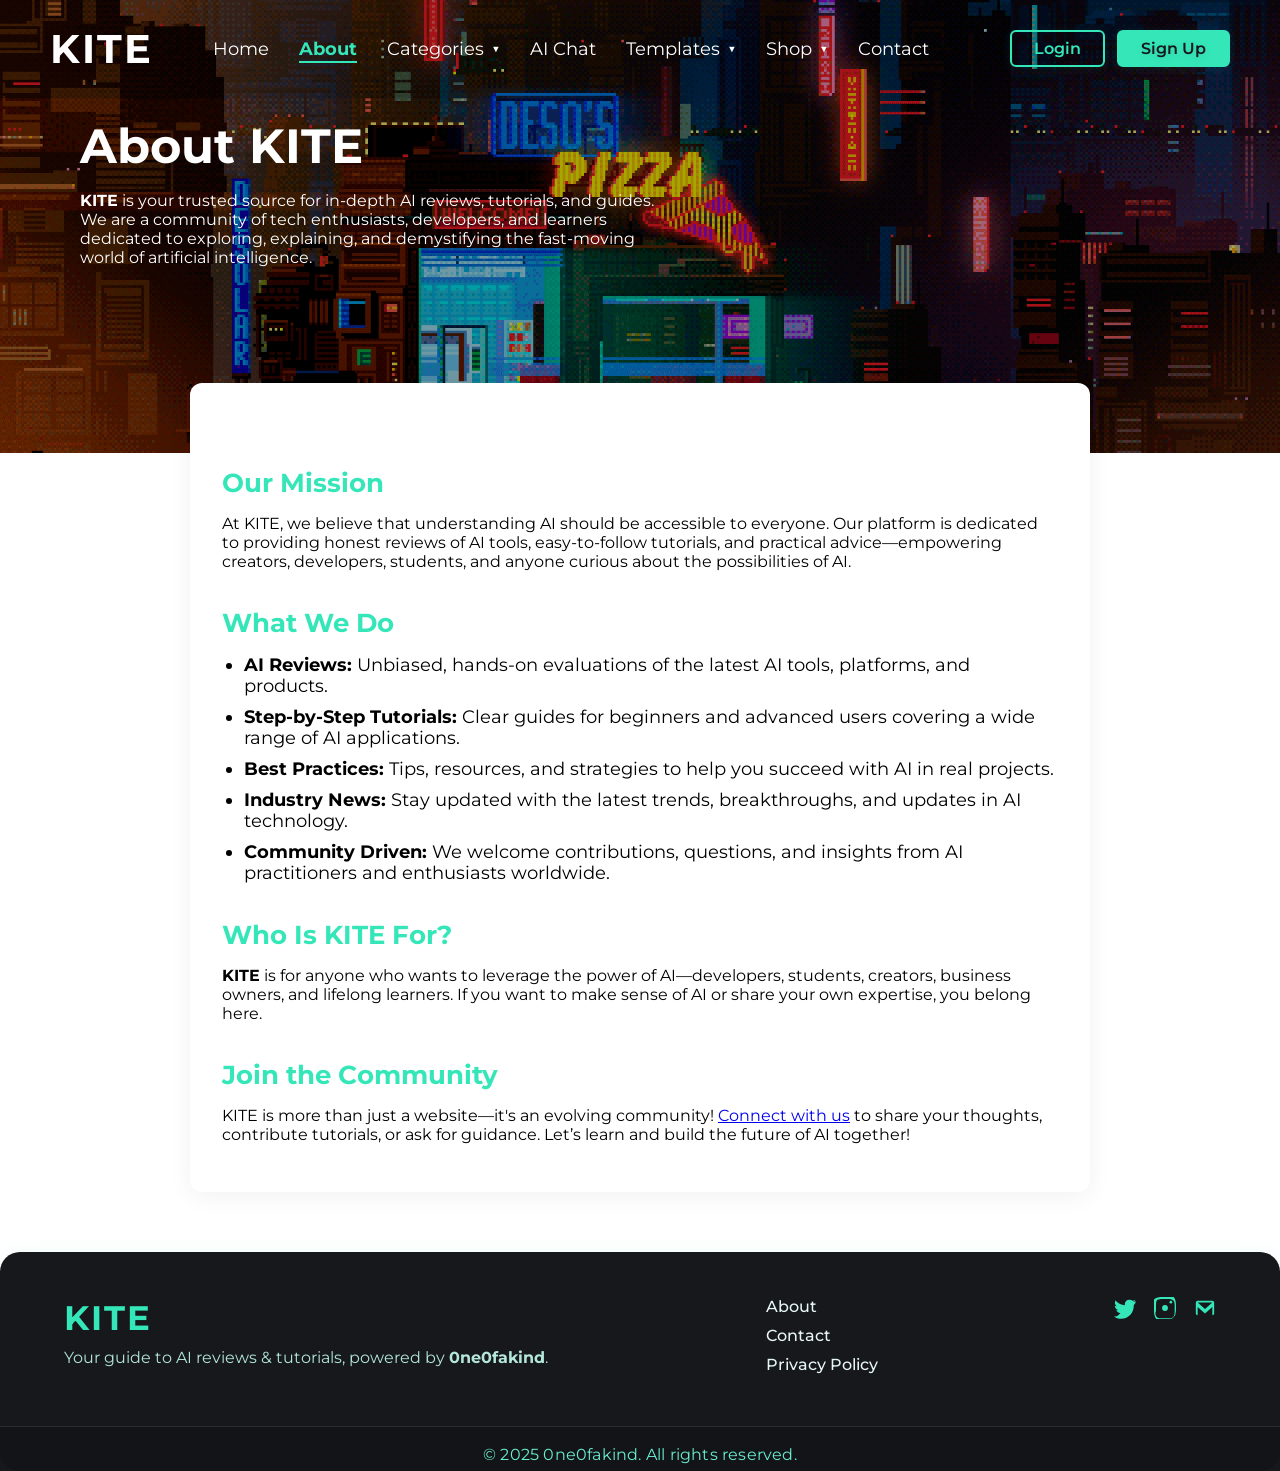
==== commit 6b46fbd6: "Update about.html" ====
--- a/about.html
+++ b/about.html
@@ -12,39 +12,39 @@
   <nav class="navbar">
     <div class="logo">KITE</div>
     <ul class="nav-links">
-      <li><a href="index.html">Home</a></li>
+      <li><a href="/web_dev/Index/index.html">Home</a></li>
       <li><a href="#" class="active">About</a></li>
       <li class="dropdown">
         <button class="dropdown-toggle">Categories<span>&#x25BC;</span></button>
         <ul class="dropdown-menu">
-          <li><a href="#">Beautiful Spots</a></li>
-          <li><a href="#">Tech Trends</a></li>
-          <li><a href="#">Games</a></li>
-          <li><a href="#">Travel Guides</a></li>
+          <li><a href="#">AI Tools</a></li>
+          <li><a href="#">AI Tutorials</a></li>
+          <li><a href="#">Productivity</a></li>
+          <li><a href="#">Coding with AI</a></li>
         </ul>
       </li>
-      <li><a href="#">Patterns</a></li>
+      <li><a href="/web_dev/AI Chat/ai-assistant.html">AI Chat</a></li>
       <li class="dropdown">
         <button class="dropdown-toggle">Templates <span>&#x25BC;</span></button>
         <ul class="dropdown-menu">
-          <li><a href="#">Homepage</a></li>
-          <li><a href="#">Blog</a></li>
-          <li><a href="#">Contact</a></li>
+          <li><a href="#">Prompt Templates</a></li>
+          <li><a href="#">Project Setups</a></li>
+          <li><a href="#">API Integrations</a></li>
         </ul>
       </li>
       <li class="dropdown">
         <button class="dropdown-toggle">Shop <span>&#x25BC;</span></button>
         <ul class="dropdown-menu">
-          <li><a href="#">Buy Blocks</a></li>
-          <li><a href="#">Buy Patterns</a></li>
-          <li><a href="#">Buy Templates</a></li>
+          <li><a href="#">Buy AI Guides</a></li>
+          <li><a href="#">Purchase Tutorials</a></li>
+          <li><a href="#">AI Resources</a></li>
         </ul>
       </li>
-      <li><a href="contact.html">Contact</a></li>
+      <li><a href="/web_dev/Contact/contact.html">Contact</a></li>
     </ul>
     <div class="auth-actions">
-      <a href="login.html" class="auth-btn login-btn">Login</a>
-      <a href="signup.html" class="auth-btn signup-btn">Sign Up</a>
+      <a href="/web_dev/Login/login.html" class="auth-btn login-btn">Login</a>
+      <a href="/web_dev/Signup/signup.html" class="auth-btn signup-btn">Sign Up</a>
     </div>
   </nav>
 
@@ -54,7 +54,7 @@
     <div class="hero-content">
       <h1>About KITE</h1>
       <p>
-        <b>KITE</b> is your gateway to the world’s most inspiring places, cultures, and stories. We are a community of explorers and storytellers, passionate about uncovering the beauty and wonder that surrounds us every day.
+        <b>KITE</b> is your trusted source for in-depth AI reviews, tutorials, and guides. We are a community of tech enthusiasts, developers, and learners dedicated to exploring, explaining, and demystifying the fast-moving world of artificial intelligence.
       </p>
     </div>
   </section>
@@ -62,28 +62,28 @@
   <!-- About Main Content -->
   <section class="about-main">
     <div class="about-content">
-      <h2>Our Vision</h2>
+      <h2>Our Mission</h2>
       <p>
-        At KITE, we believe that curiosity is the spark for discovery. Our platform is dedicated to sharing hidden gems, trending destinations, and unique perspectives from every corner of the globe. Whether it’s a bustling city at sunset, a tranquil countryside, or a vibrant cultural festival, we celebrate the stories that inspire us to explore and connect.
+        At KITE, we believe that understanding AI should be accessible to everyone. Our platform is dedicated to providing honest reviews of AI tools, easy-to-follow tutorials, and practical advice—empowering creators, developers, students, and anyone curious about the possibilities of AI.
       </p>
 
       <h2>What We Do</h2>
       <ul>
-        <li><b>Inspiring Journeys:</b> We share guides, stories, and insights on fascinating places and people.</li>
-        <li><b>Spotlighting Trends:</b> Stay updated with what’s new and noteworthy in travel, culture, and lifestyle.</li>
-        <li><b>Visual Exploration:</b> Discover the world through stunning photography and creative visuals.</li>
-        <li><b>Community Voices:</b> We invite travelers, dreamers, and creators to share their experiences.</li>
-        <li><b>Celebrating Diversity:</b> From local secrets to global trends, every story finds a home at KITE.</li>
+        <li><b>AI Reviews:</b> Unbiased, hands-on evaluations of the latest AI tools, platforms, and products.</li>
+        <li><b>Step-by-Step Tutorials:</b> Clear guides for beginners and advanced users covering a wide range of AI applications.</li>
+        <li><b>Best Practices:</b> Tips, resources, and strategies to help you succeed with AI in real projects.</li>
+        <li><b>Industry News:</b> Stay updated with the latest trends, breakthroughs, and updates in AI technology.</li>
+        <li><b>Community Driven:</b> We welcome contributions, questions, and insights from AI practitioners and enthusiasts worldwide.</li>
       </ul>
 
       <h2>Who Is KITE For?</h2>
       <p>
-        <b>KITE</b> is for everyone with a sense of wonder—adventurers, storytellers, photographers, and lifelong learners. If you’re curious about the world and love to share or discover new perspectives, you’re in the right place.
+        <b>KITE</b> is for anyone who wants to leverage the power of AI—developers, students, creators, business owners, and lifelong learners. If you want to make sense of AI or share your own expertise, you belong here.
       </p>
 
-      <h2>Join the Journey</h2>
+      <h2>Join the Community</h2>
       <p>
-        KITE isn’t just a website—it’s a growing community. <a href="/web_dev/Contact/contact.html">Reach out to us</a> to share your ideas, stories, or feedback. Together, let’s let our curiosity take flight!
+        KITE is more than just a website—it's an evolving community! <a href="/web_dev/Contact/contact.html">Connect with us</a> to share your thoughts, contribute tutorials, or ask for guidance. Let’s learn and build the future of AI together!
       </p>
     </div>
   </section>
@@ -94,13 +94,13 @@
       <div class="footer-brand">
         <span class="footer-logo">KITE</span>
         <p class="footer-description">
-          Exploring trends & wonders, powered by <strong>0ne0fakind</strong>.
+          Your guide to AI reviews & tutorials, powered by <strong>0ne0fakind</strong>.
         </p>
       </div>
       <nav class="footer-links">
-        <a href="about.html">About</a>
-        <a href="contact.html">Contact</a>
-        <a href="P&P.html">Privacy Policy</a>
+        <a href="/web_dev/About/about.html">About</a>
+        <a href="/web_dev/Contact/contact.html">Contact</a>
+        <a href="/web_dev/Privacy_&_Policy/P&P.html">Privacy Policy</a>
       </nav>
       <div class="footer-social">
         <a href="https://twitter.com/" target="_blank" aria-label="Twitter">
@@ -122,4 +122,4 @@
 
   <script src="about-scripts.js"></script>
 </body>
-</html>+</html>
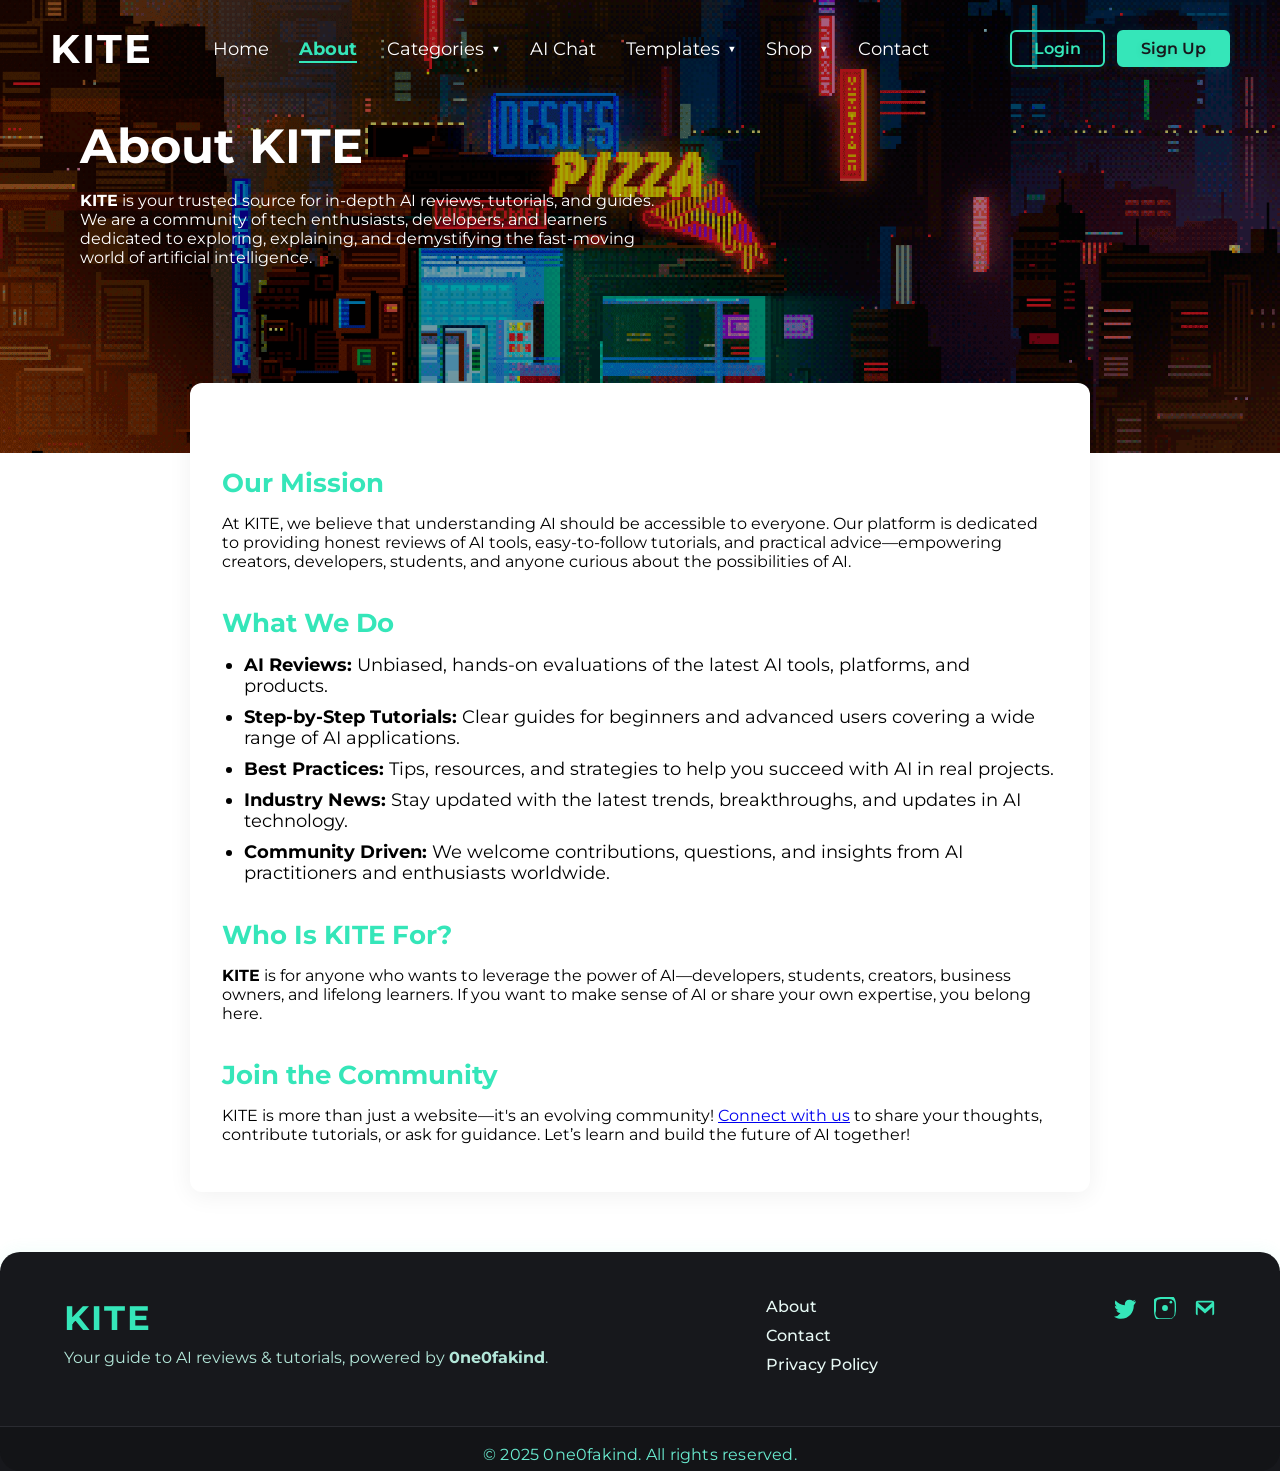
==== commit 8d11fa19: "Update about.html" ====
--- a/about.html
+++ b/about.html
@@ -12,7 +12,7 @@
   <nav class="navbar">
     <div class="logo">KITE</div>
     <ul class="nav-links">
-      <li><a href="/web_dev/Index/index.html">Home</a></li>
+      <li><a href="index.html">Home</a></li>
       <li><a href="#" class="active">About</a></li>
       <li class="dropdown">
         <button class="dropdown-toggle">Categories<span>&#x25BC;</span></button>
@@ -40,7 +40,7 @@
           <li><a href="#">AI Resources</a></li>
         </ul>
       </li>
-      <li><a href="/web_dev/Contact/contact.html">Contact</a></li>
+      <li><a href="contact.html">Contact</a></li>
     </ul>
     <div class="auth-actions">
       <a href="/web_dev/Login/login.html" class="auth-btn login-btn">Login</a>
@@ -98,9 +98,9 @@
         </p>
       </div>
       <nav class="footer-links">
-        <a href="/web_dev/About/about.html">About</a>
-        <a href="/web_dev/Contact/contact.html">Contact</a>
-        <a href="/web_dev/Privacy_&_Policy/P&P.html">Privacy Policy</a>
+        <a href="about.html">About</a>
+        <a href="contact.html">Contact</a>
+        <a href="P&P.html">Privacy Policy</a>
       </nav>
       <div class="footer-social">
         <a href="https://twitter.com/" target="_blank" aria-label="Twitter">
